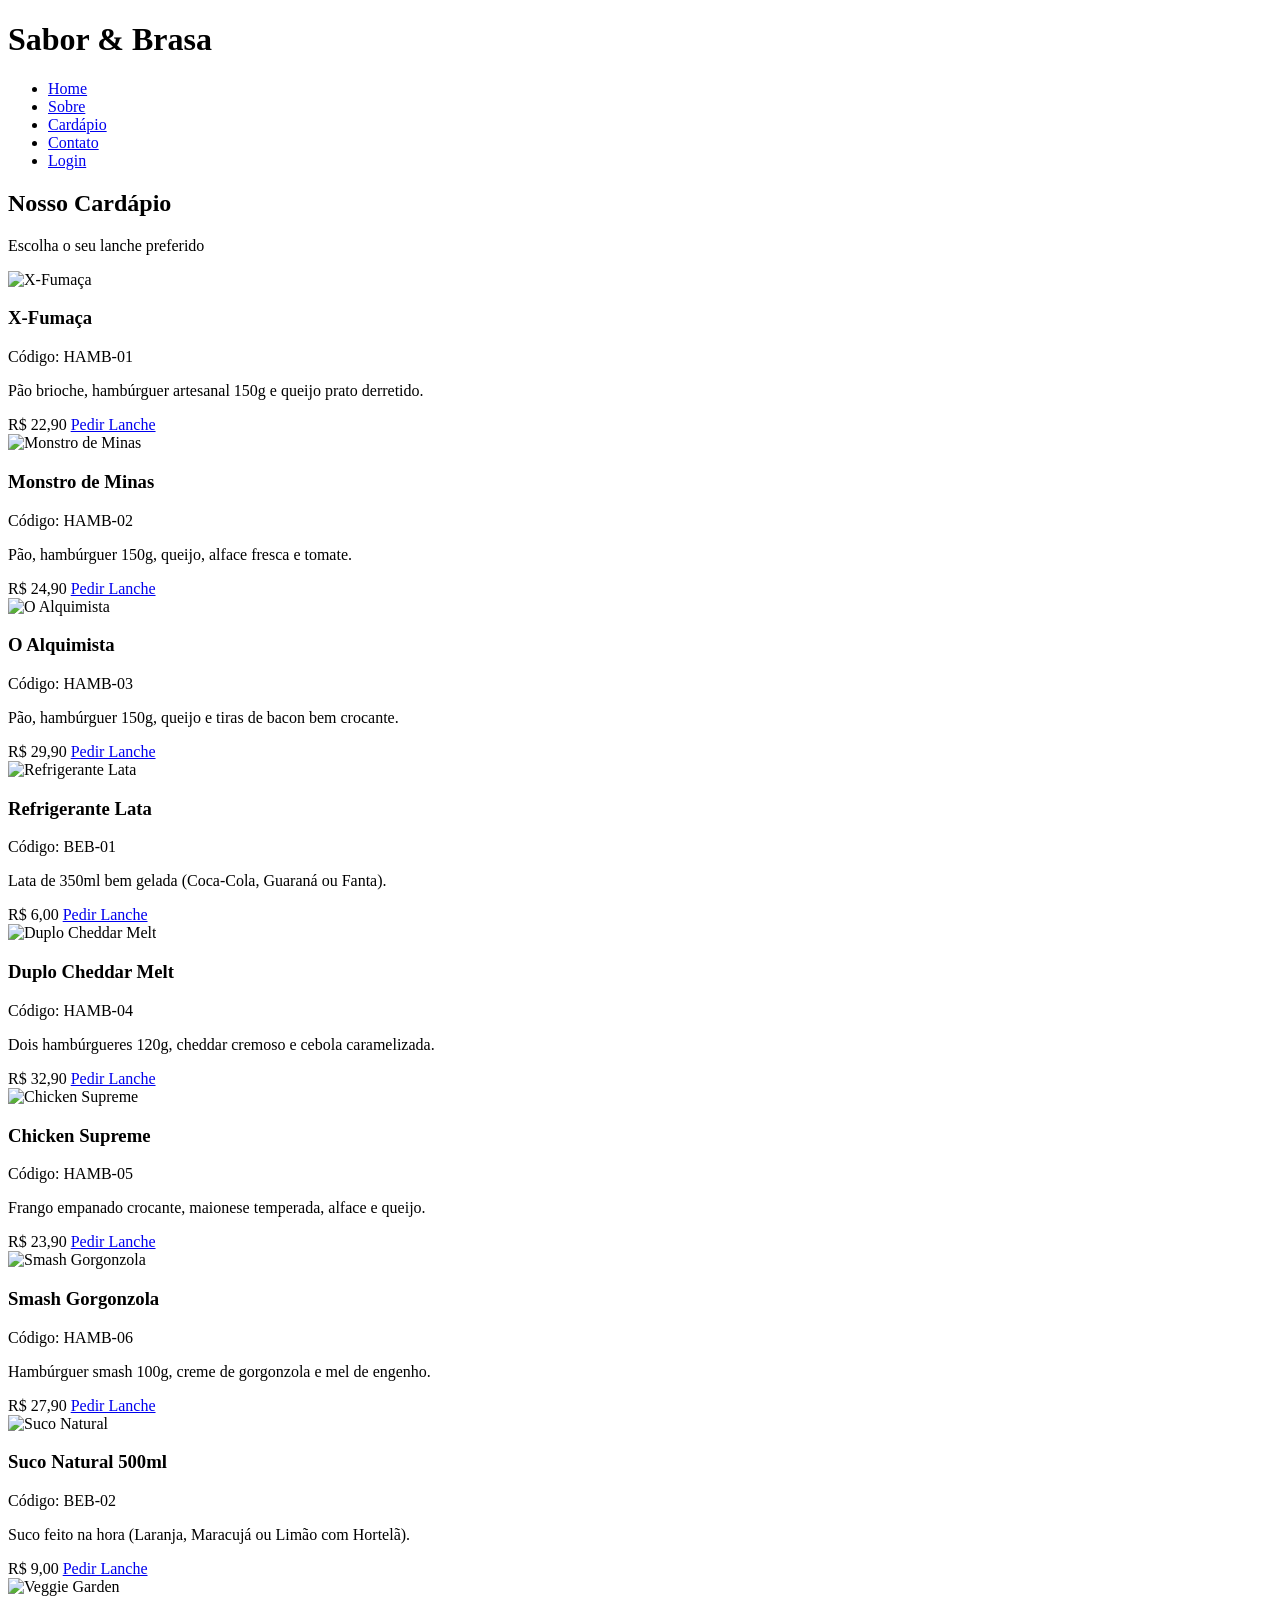
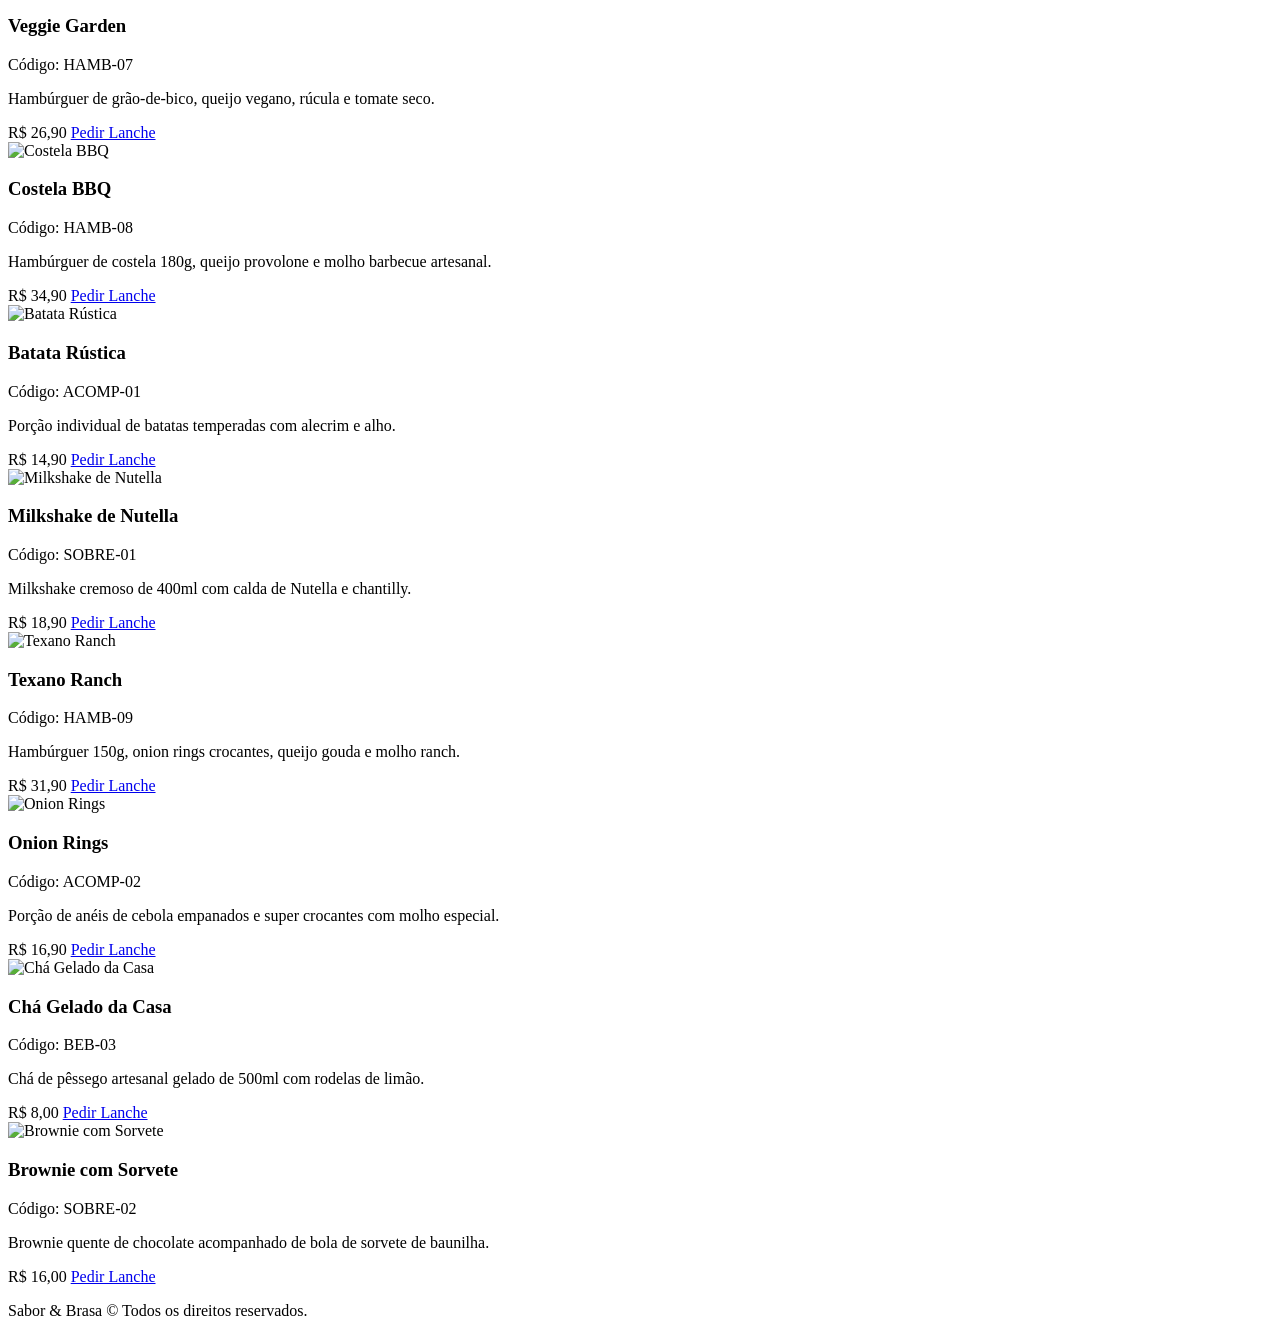
==== cardapio.html @ 0de6b22c ". h" ====
<!DOCTYPE html>
<html lang="en">
<head>
    <meta charset="UTF-8">
    <meta name="viewport" content="width=device-width, initial-scale=1.0">
    <title>Document</title>
    <link rel="stylesheet" href="style2.css">
</head>
<body>
 <!-- CABAÇALHO E MENU -->
 <header class="cabecalho">
    <div class="logo">
        <h1>Sabor & Brasa</h1>
    </div>
    <nav class="navegacao">
        <ul class="menu">
            <li><a href="index.html#home">Home</a></li>
            <li><a href="index.html#sobre">Sobre</a></li>
            <li><a href="cardapio.html">Cardápio</a></li>
            <li><a href="index.html#contato">Contato</a></li>
            <li><a href="index.html#modalLogin" class="btn-login">Login</a></li>
        </ul>
    </nav>
</header>


   <!-- SEÇÃO: CARDÁPIO -->
   <section id="cardapio" class="secao-cardapio">
    <header class="cardapio-header">
        <h2>Nosso Cardápio</h2>
        <p>Escolha o seu lanche preferido</p>
    </header>

    <!-- Primeira grade: Itens 1 ao 4 (Originais) -->
    <div class="cardapio-grid">
        <div class="cartao-produto">
            <img src="https://images.unsplash.com/photo-1568901346375-23c9450c58cd?w=400" alt="X-Fumaça">
            <h3>X-Fumaça</h3>
            <span class="sku">Código: HAMB-01</span>
            <p class="descricao">Pão brioche, hambúrguer artesanal 150g e queijo prato derretido.</p>
            <span class="preco">R$ 22,90</span>
            <a href="#modalPagamento" class="btn-pedido">Pedir Lanche</a>
        </div>

        <div class="cartao-produto">
            <img src="https://images.unsplash.com/photo-1572802419224-296b0aeee0d9?w=400" alt="Monstro de Minas">
            <h3>Monstro de Minas</h3>
            <span class="sku">Código: HAMB-02</span>
            <p class="descricao">Pão, hambúrguer 150g, queijo, alface fresca e tomate.</p>
            <span class="preco">R$ 24,90</span>
            <a href="#modalPagamento" class="btn-pedido">Pedir Lanche</a>
        </div>

        <div class="cartao-produto">
            <img src="https://images.unsplash.com/photo-1553979459-d2229ba7433b?w=400" alt="O Alquimista">
            <h3>O Alquimista</h3>
            <span class="sku">Código: HAMB-03</span>
            <p class="descricao">Pão, hambúrguer 150g, queijo e tiras de bacon bem crocante.</p>
            <span class="preco">R$ 29,90</span>
            <a href="#modalPagamento" class="btn-pedido">Pedir Lanche</a>
        </div>

        <div class="cartao-produto">
            <img src="https://images.unsplash.com/photo-1622483767028-3f66f32aef97?w=400" alt="Refrigerante Lata">
            <h3>Refrigerante Lata</h3>
            <span class="sku">Código: BEB-01</span>
            <p class="descricao">Lata de 350ml bem gelada (Coca-Cola, Guaraná ou Fanta).</p>
            <span class="preco">R$ 6,00</span>
            <a href="#modalPagamento" class="btn-pedido">Pedir Lanche</a>
        </div>
    </div>

    <div class="cardapio-grid">
        <div class="cartao-produto">
            <img src="https://images.unsplash.com/photo-1586190848861-99aa4a171e90?w=400" alt="Duplo Cheddar Melt">
            <h3>Duplo Cheddar Melt</h3>
            <span class="sku">Código: HAMB-04</span>
            <p class="descricao">Dois hambúrgueres 120g, cheddar cremoso e cebola caramelizada.</p>
            <span class="preco">R$ 32,90</span>
            <a href="#modalPagamento" class="btn-pedido">Pedir Lanche</a>
        </div>

        <div class="cartao-produto">
            <img src="https://images.unsplash.com/photo-1625813506062-0aeb1d7a094b?w=400" alt="Chicken Supreme">
            <h3>Chicken Supreme</h3>
            <span class="sku">Código: HAMB-05</span>
            <p class="descricao">Frango empanado crocante, maionese temperada, alface e queijo.</p>
            <span class="preco">R$ 23,90</span>
            <a href="#modalPagamento" class="btn-pedido">Pedir Lanche</a>
        </div>

        <div class="cartao-produto">
            <img src="https://images.unsplash.com/photo-1525059696034-4967a8e1dca2?w=400" alt="Smash Gorgonzola">
            <h3>Smash Gorgonzola</h3>
            <span class="sku">Código: HAMB-06</span>
            <p class="descricao">Hambúrguer smash 100g, creme de gorgonzola e mel de engenho.</p>
            <span class="preco">R$ 27,90</span>
            <a href="#modalPagamento" class="btn-pedido">Pedir Lanche</a>
        </div>

        <div class="cartao-produto">
            <img src="https://images.unsplash.com/photo-1513558161293-cdaf765ed2fd?w=400" alt="Suco Natural">
            <h3>Suco Natural 500ml</h3>
            <span class="sku">Código: BEB-02</span>
            <p class="descricao">Suco feito na hora (Laranja, Maracujá ou Limão com Hortelã).</p>
            <span class="preco">R$ 9,00</span>
            <a href="#modalPagamento" class="btn-pedido">Pedir Lanche</a>
        </div>
    </div>

    <div class="cardapio-grid">
        <div class="cartao-produto">
            <img src="https://images.unsplash.com/photo-1520072959219-c595dc870360?w=400" alt="Veggie Garden">
            <h3>Veggie Garden</h3>
            <span class="sku">Código: HAMB-07</span>
            <p class="descricao">Hambúrguer de grão-de-bico, queijo vegano, rúcula e tomate seco.</p>
            <span class="preco">R$ 26,90</span>
            <a href="#modalPagamento" class="btn-pedido">Pedir Lanche</a>
        </div>

        <div class="cartao-produto">
            <img src="https://images.unsplash.com/photo-1534422298391-e4f8c172dddb?w=400" alt="Costela BBQ">
            <h3>Costela BBQ</h3>
            <span class="sku">Código: HAMB-08</span>
            <p class="descricao">Hambúrguer de costela 180g, queijo provolone e molho barbecue artesanal.</p>
            <span class="preco">R$ 34,90</span>
            <a href="#modalPagamento" class="btn-pedido">Pedir Lanche</a>
        </div>

        <div class="cartao-produto">
            <img src="https://images.unsplash.com/photo-1576107232684-1279f390859f?w=400" alt="Batata Rústica">
            <h3>Batata Rústica</h3>
            <span class="sku">Código: ACOMP-01</span>
            <p class="descricao">Porção individual de batatas temperadas com alecrim e alho.</p>
            <span class="preco">R$ 14,90</span>
            <a href="#modalPagamento" class="btn-pedido">Pedir Lanche</a>
        </div>

        <div class="cartao-produto">
            <img src="https://images.unsplash.com/photo-1572490122747-3968b75cc699?w=400" alt="Milkshake de Nutella">
            <h3>Milkshake de Nutella</h3>
            <span class="sku">Código: SOBRE-01</span>
            <p class="descricao">Milkshake cremoso de 400ml com calda de Nutella e chantilly.</p>
            <span class="preco">R$ 18,90</span>
            <a href="#modalPagamento" class="btn-pedido">Pedir Lanche</a>
        </div>
    </div>

    <div class="cardapio-grid">
        <div class="cartao-produto">
            <img src="https://images.unsplash.com/photo-1594212699903-ec8a3eca50f6?w=400" alt="Texano Ranch">
            <h3>Texano Ranch</h3>
            <span class="sku">Código: HAMB-09</span>
            <p class="descricao">Hambúrguer 150g, onion rings crocantes, queijo gouda e molho ranch.</p>
            <span class="preco">R$ 31,90</span>
            <a href="#modalPagamento" class="btn-pedido">Pedir Lanche</a>
        </div>

        <div class="cartao-produto">
            <img src="https://images.unsplash.com/photo-1549611016-3a70d82b5040?w=400" alt="Onion Rings">
            <h3>Onion Rings</h3>
            <span class="sku">Código: ACOMP-02</span>
            <p class="descricao">Porção de anéis de cebola empanados e super crocantes com molho especial.</p>
            <span class="preco">R$ 16,90</span>
            <a href="#modalPagamento" class="btn-pedido">Pedir Lanche</a>
        </div>

        <div class="cartao-produto">
            <img src="https://images.unsplash.com/photo-1551024709-8f23befc6f87?w=400" alt="Chá Gelado da Casa">
            <h3>Chá Gelado da Casa</h3>
            <span class="sku">Código: BEB-03</span>
            <p class="descricao">Chá de pêssego artesanal gelado de 500ml com rodelas de limão.</p>
            <span class="preco">R$ 8,00</span>
            <a href="#modalPagamento" class="btn-pedido">Pedir Lanche</a>
        </div>

        <div class="cartao-produto">
            <img src="https://images.unsplash.com/photo-1551024601-bec78aea704b?w=400" alt="Brownie com Sorvete">
            <h3>Brownie com Sorvete</h3>
            <span class="sku">Código: SOBRE-02</span>
            <p class="descricao">Brownie quente de chocolate acompanhado de bola de sorvete de baunilha.</p>
            <span class="preco">R$ 16,00</span>
            <a href="#modalPagamento" class="btn-pedido">Pedir Lanche</a>
        </div>
    </div>
</section>

<!-- RODAPÉ -->
<footer class="rodape">
    <p>Sabor & Brasa &copy; Todos os direitos reservados.</p>
</footer>
</body>
</html>
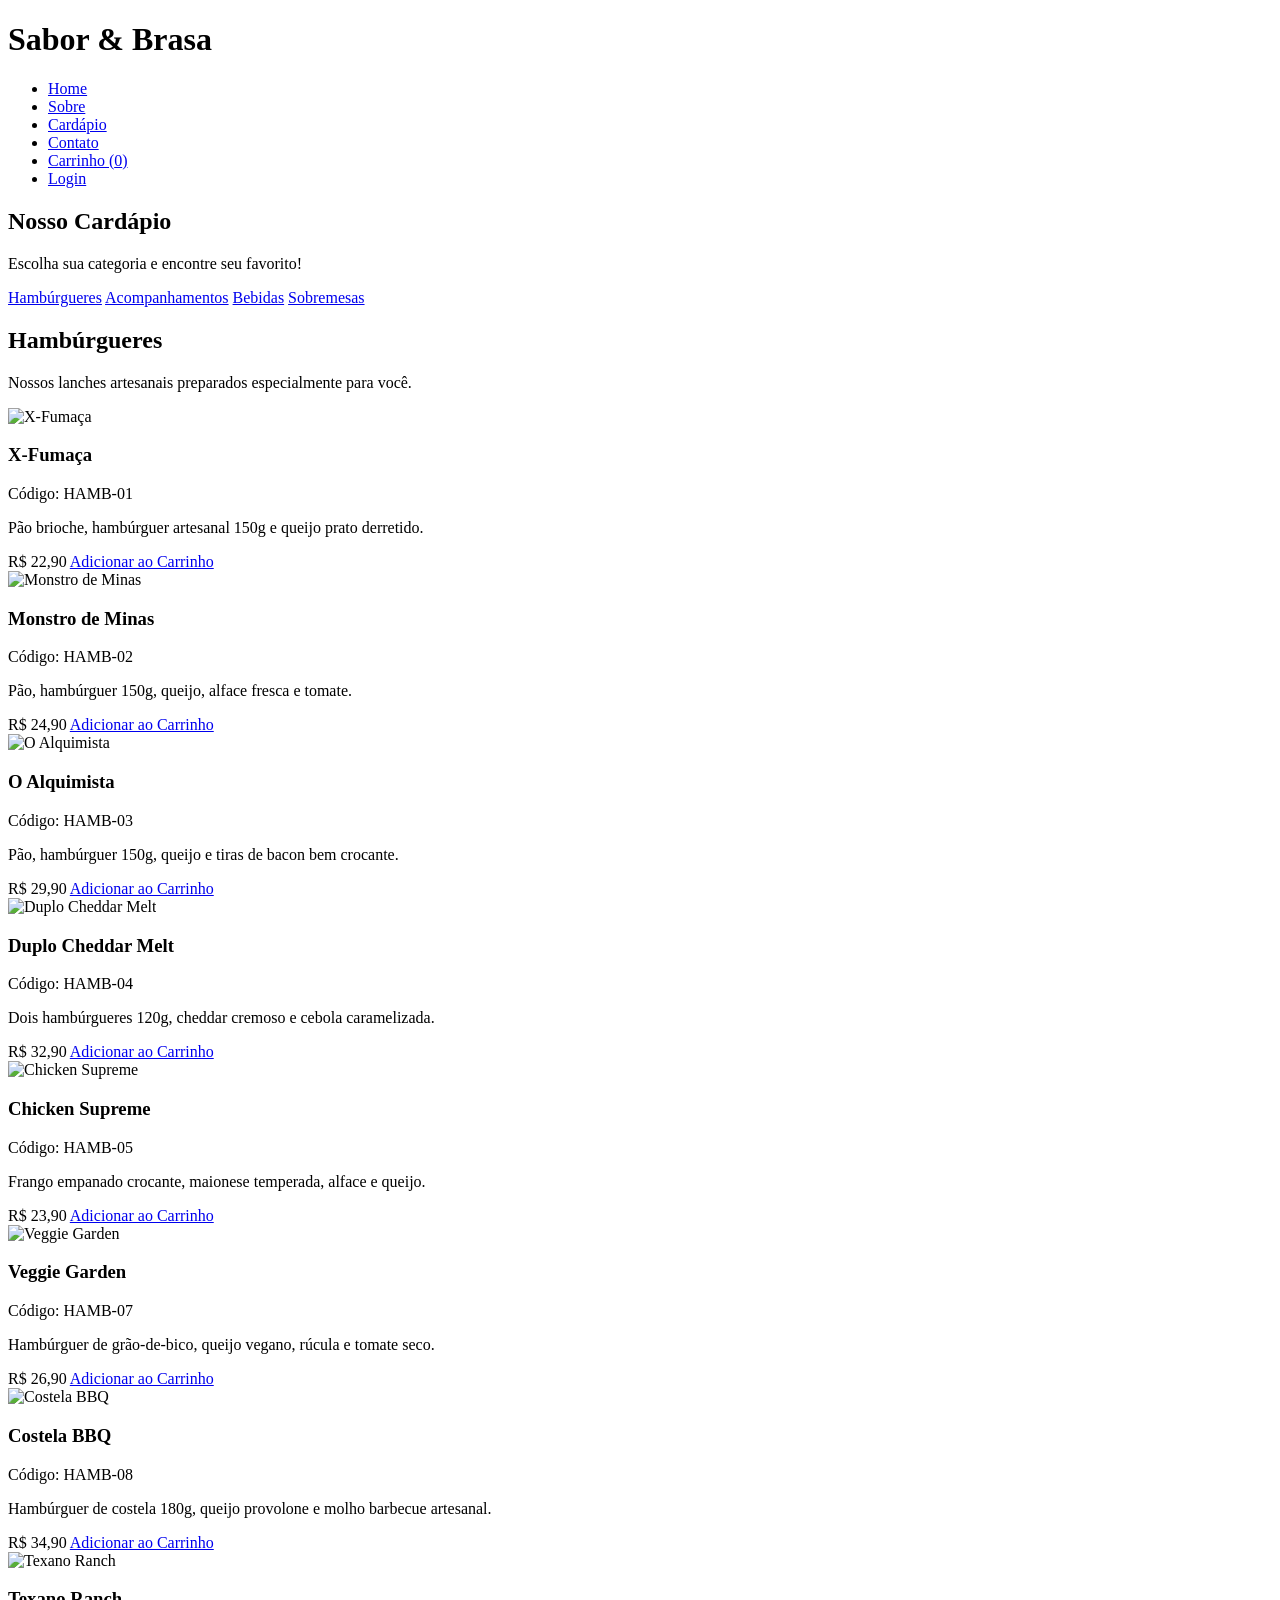
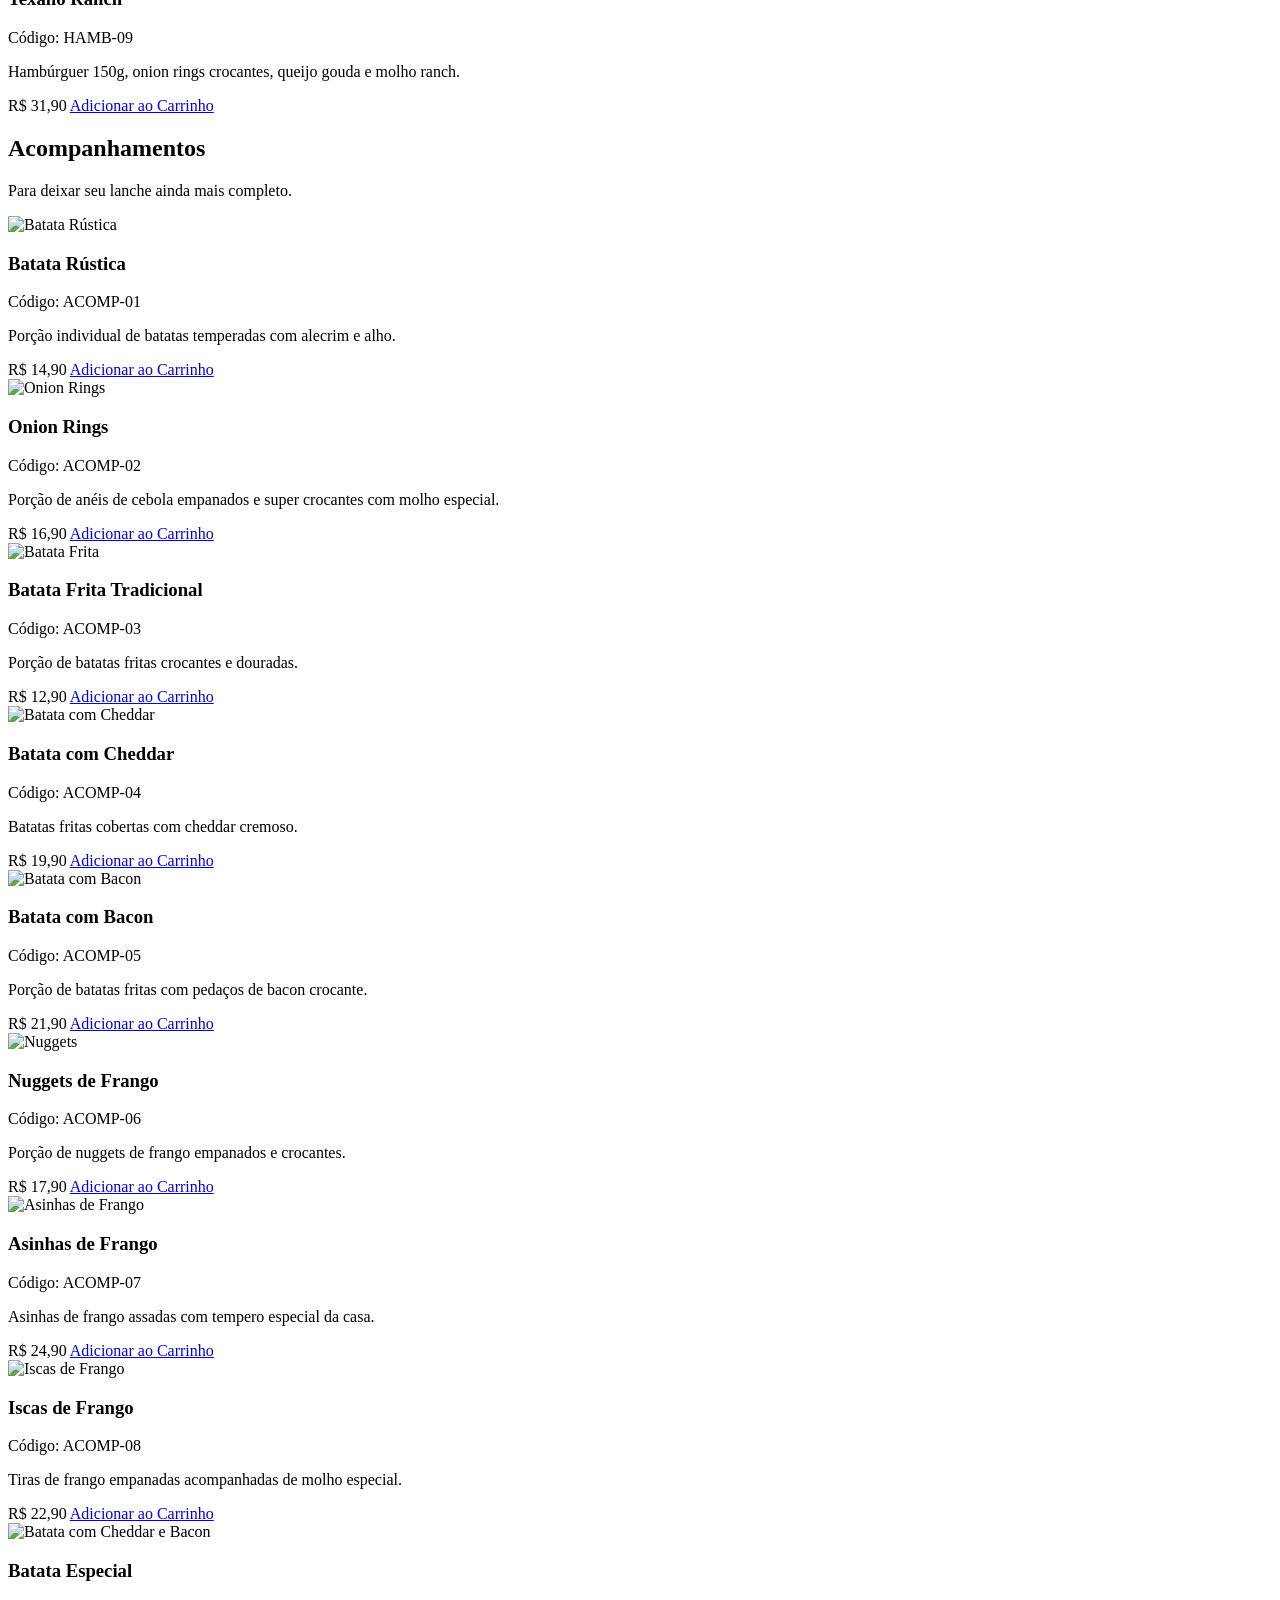
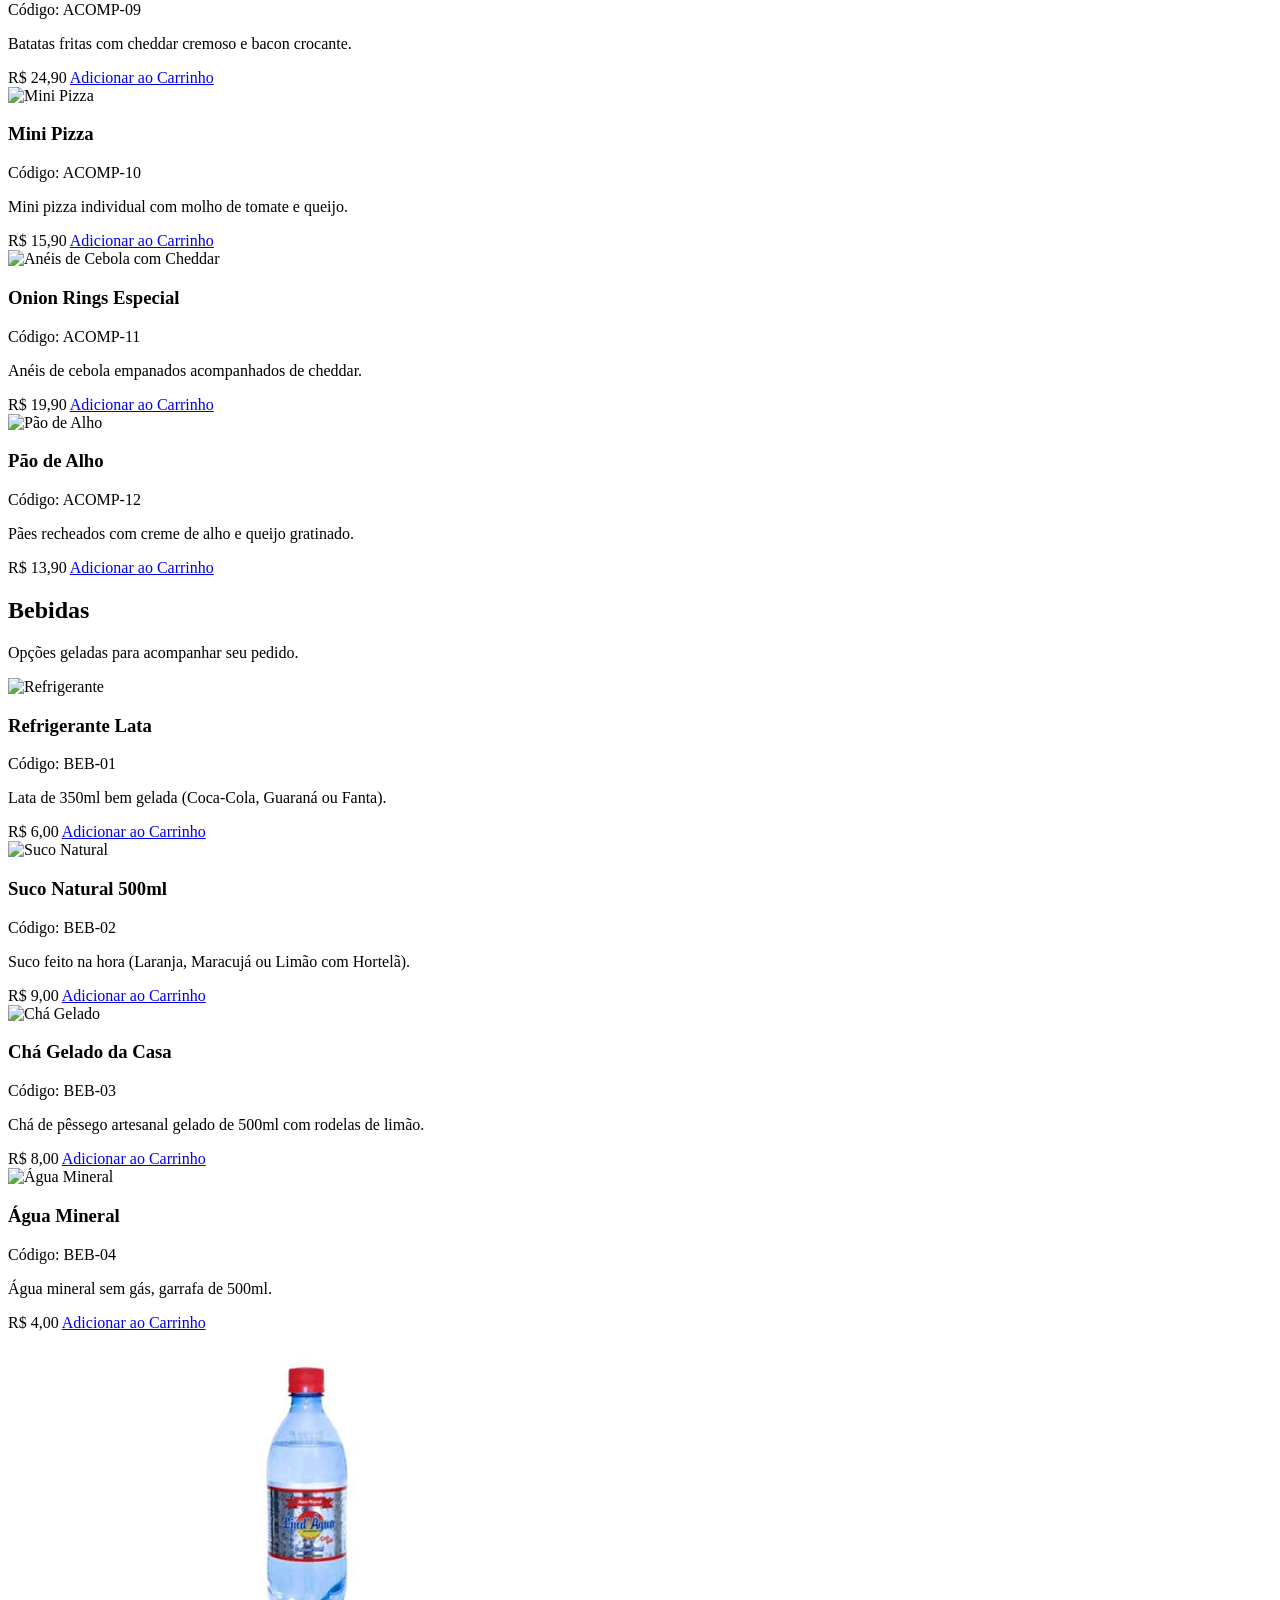
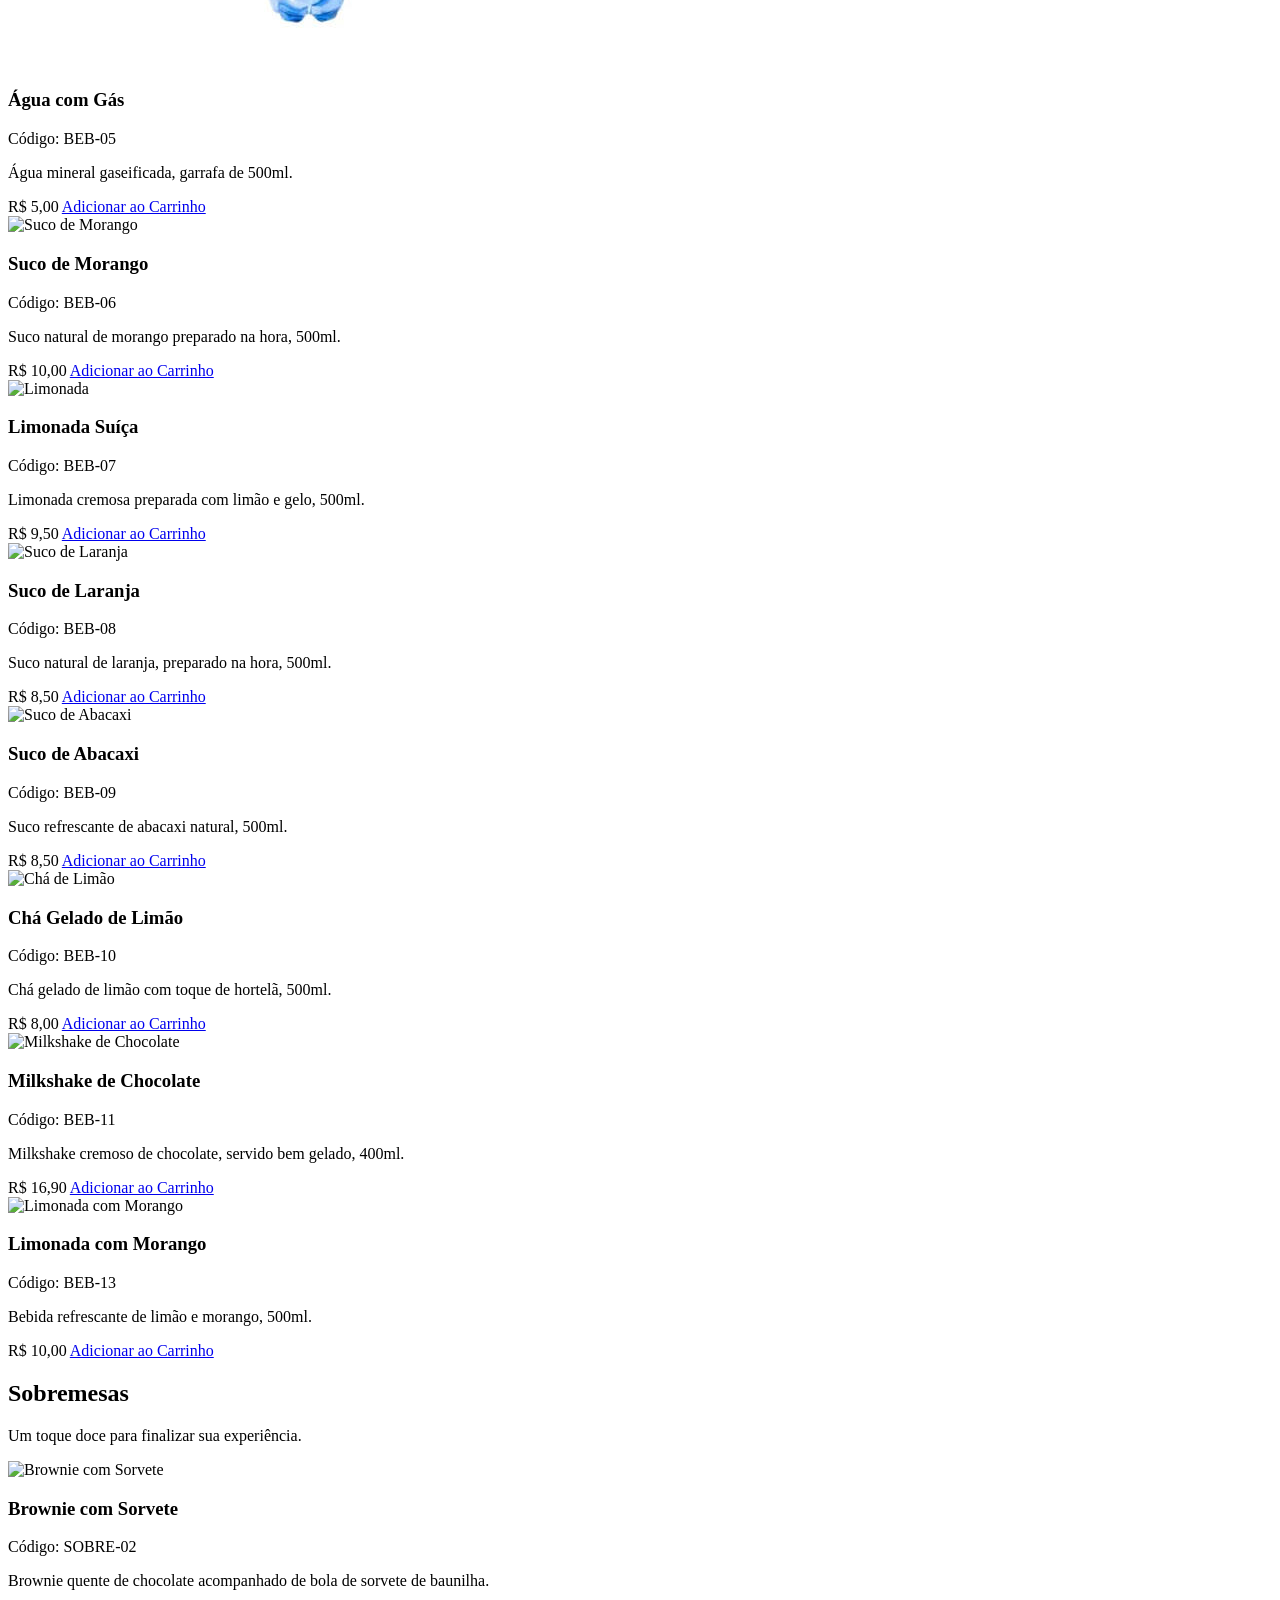
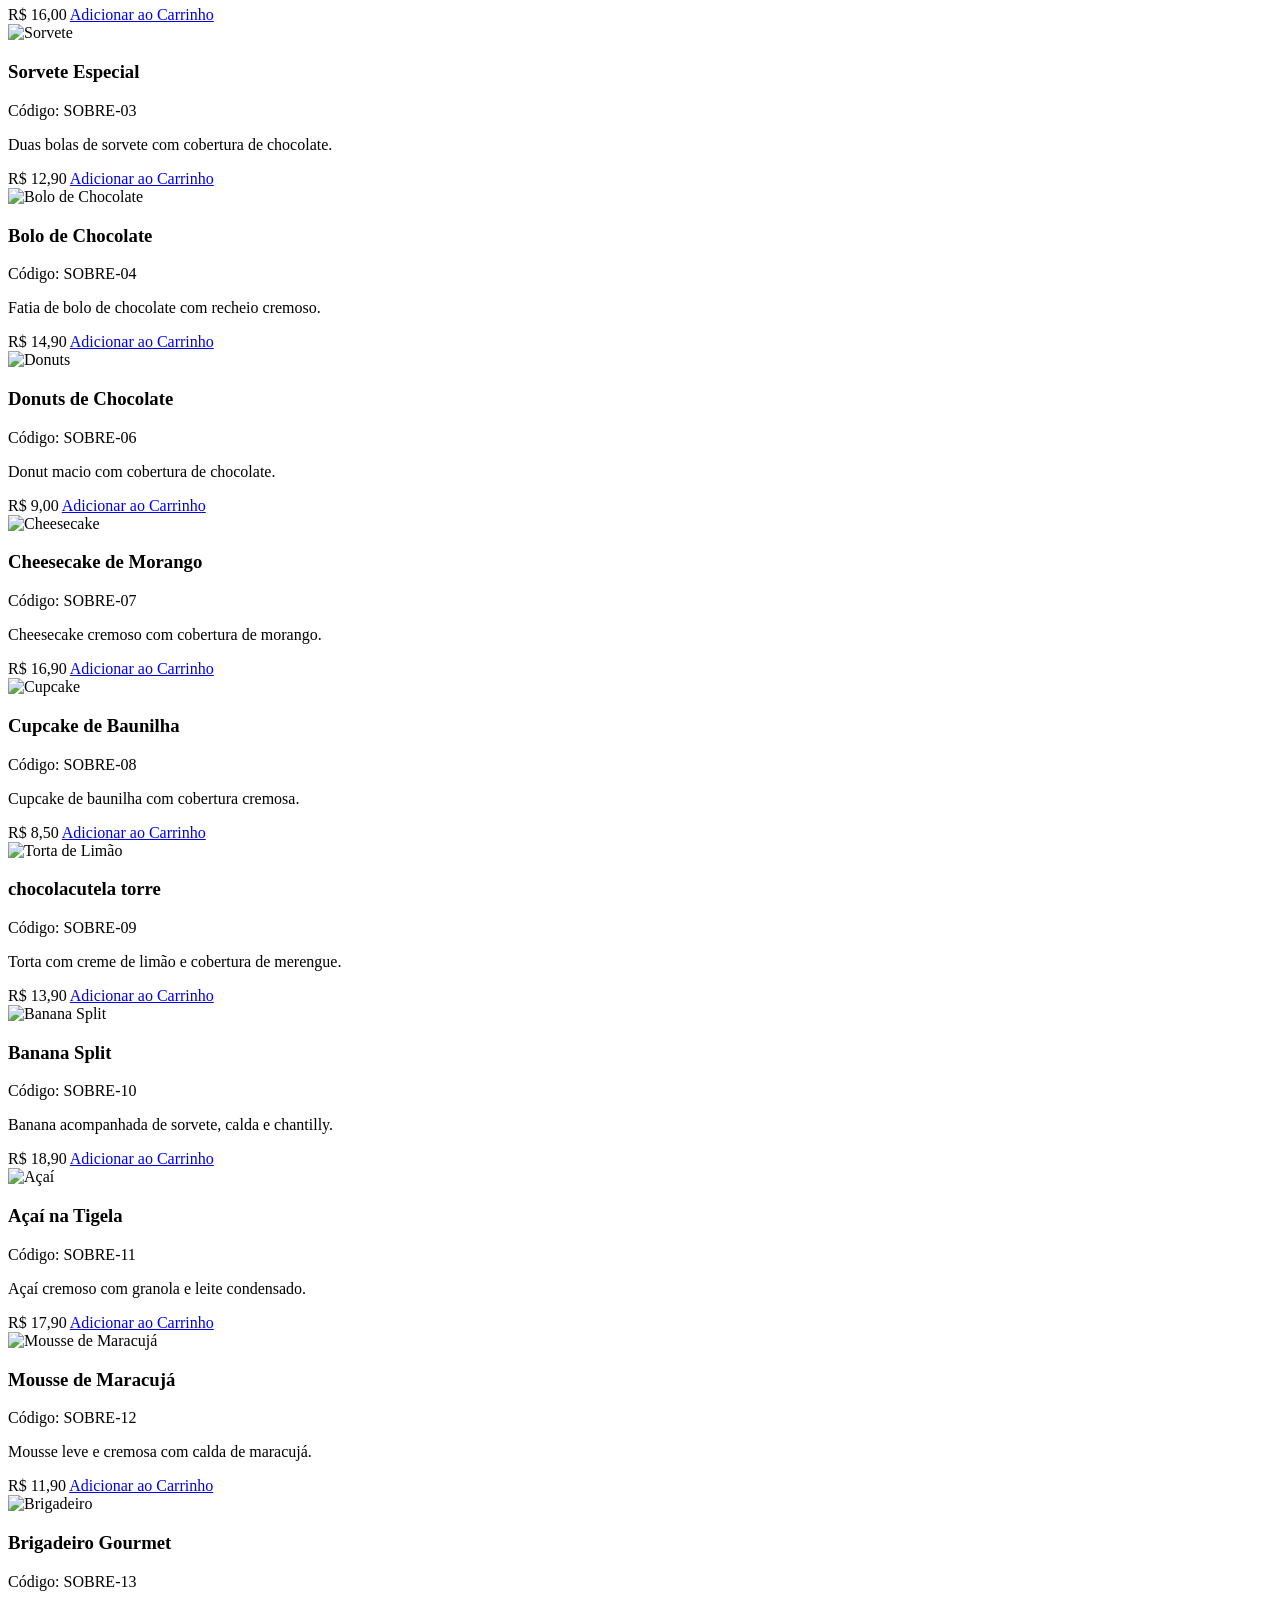
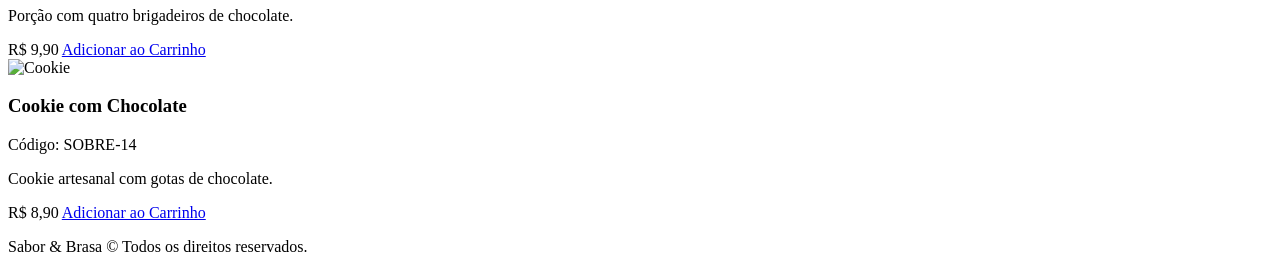
==== commit e7fa9041: ". ." ====
--- a/cardapio.html
+++ b/cardapio.html
@@ -1,193 +1,508 @@
+
 <!DOCTYPE html>
-<html lang="en">
+<html lang="pt-BR">
 <head>
     <meta charset="UTF-8">
     <meta name="viewport" content="width=device-width, initial-scale=1.0">
-    <title>Document</title>
+    <title>Cardápio - Sabor & Brasa</title>
     <link rel="stylesheet" href="style2.css">
 </head>
 <body>
- <!-- CABAÇALHO E MENU -->
- <header class="cabecalho">
+
+<header class="cabecalho">
     <div class="logo">
         <h1>Sabor & Brasa</h1>
     </div>
+
     <nav class="navegacao">
         <ul class="menu">
             <li><a href="index.html#home">Home</a></li>
             <li><a href="index.html#sobre">Sobre</a></li>
             <li><a href="cardapio.html">Cardápio</a></li>
             <li><a href="index.html#contato">Contato</a></li>
+            <li>
+                <a href="carrinho.html">
+                    Carrinho (<span id="contadorCarrinho">0</span>)
+                </a>
+            </li>
             <li><a href="index.html#modalLogin" class="btn-login">Login</a></li>
         </ul>
     </nav>
 </header>
 
-
-   <!-- SEÇÃO: CARDÁPIO -->
-   <section id="cardapio" class="secao-cardapio">
+<main>
+
+<section class="secao-cardapio">
+
     <header class="cardapio-header">
         <h2>Nosso Cardápio</h2>
-        <p>Escolha o seu lanche preferido</p>
+        <p>Escolha sua categoria e encontre seu favorito!</p>
     </header>
 
-    <!-- Primeira grade: Itens 1 ao 4 (Originais) -->
-    <div class="cardapio-grid">
-        <div class="cartao-produto">
-            <img src="https://images.unsplash.com/photo-1568901346375-23c9450c58cd?w=400" alt="X-Fumaça">
-            <h3>X-Fumaça</h3>
-            <span class="sku">Código: HAMB-01</span>
-            <p class="descricao">Pão brioche, hambúrguer artesanal 150g e queijo prato derretido.</p>
-            <span class="preco">R$ 22,90</span>
-            <a href="#modalPagamento" class="btn-pedido">Pedir Lanche</a>
+    <!-- CATEGORIAS -->
+    <nav class="categorias">
+        <a href="#hamburgueres">Hambúrgueres</a>
+        <a href="#acompanhamentos">Acompanhamentos</a>
+        <a href="#bebidas">Bebidas</a>
+        <a href="#sobremesas">Sobremesas</a>
+    </nav>
+
+    <!-- HAMBÚRGUERES -->
+    <section class="categoria-produtos" id="hamburgueres">
+
+        <header class="titulo-categoria">
+            <h2>Hambúrgueres</h2>
+            <p>Nossos lanches artesanais preparados especialmente para você.</p>
+        </header>
+
+        <div class="cardapio-grid">
+
+            <div class="cartao-produto">
+                <img src="https://images.unsplash.com/photo-1568901346375-23c9450c58cd?w=400" alt="X-Fumaça">
+                <h3>X-Fumaça</h3>
+                <span class="sku">Código: HAMB-01</span>
+                <p class="descricao">Pão brioche, hambúrguer artesanal 150g e queijo prato derretido.</p>
+                <span class="preco">R$ 22,90</span>
+                <a href="#" class="btn-pedido">Adicionar ao Carrinho</a>
+            </div>
+
+            <div class="cartao-produto">
+                <img src="https://images.unsplash.com/photo-1572802419224-296b0aeee0d9?w=400" alt="Monstro de Minas">
+                <h3>Monstro de Minas</h3>
+                <span class="sku">Código: HAMB-02</span>
+                <p class="descricao">Pão, hambúrguer 150g, queijo, alface fresca e tomate.</p>
+                <span class="preco">R$ 24,90</span>
+                <a href="#" class="btn-pedido">Adicionar ao Carrinho</a>
+            </div>
+
+            <div class="cartao-produto">
+                <img src="https://images.unsplash.com/photo-1553979459-d2229ba7433b?w=400" alt="O Alquimista">
+                <h3>O Alquimista</h3>
+                <span class="sku">Código: HAMB-03</span>
+                <p class="descricao">Pão, hambúrguer 150g, queijo e tiras de bacon bem crocante.</p>
+                <span class="preco">R$ 29,90</span>
+                <a href="#" class="btn-pedido">Adicionar ao Carrinho</a>
+            </div>
+
+            <div class="cartao-produto">
+                <img src="https://images.unsplash.com/photo-1586190848861-99aa4a171e90?w=400" alt="Duplo Cheddar Melt">
+                <h3>Duplo Cheddar Melt</h3>
+                <span class="sku">Código: HAMB-04</span>
+                <p class="descricao">Dois hambúrgueres 120g, cheddar cremoso e cebola caramelizada.</p>
+                <span class="preco">R$ 32,90</span>
+                <a href="#" class="btn-pedido">Adicionar ao Carrinho</a>
+            </div>
+
+            <div class="cartao-produto">
+                <img src="https://images.unsplash.com/photo-1625813506062-0aeb1d7a094b?w=400" alt="Chicken Supreme">
+                <h3>Chicken Supreme</h3>
+                <span class="sku">Código: HAMB-05</span>
+                <p class="descricao">Frango empanado crocante, maionese temperada, alface e queijo.</p>
+                <span class="preco">R$ 23,90</span>
+                <a href="#" class="btn-pedido">Adicionar ao Carrinho</a>
+            </div>
+
+            <div class="cartao-produto">
+                <img src="https://images.unsplash.com/photo-1520072959219-c595dc870360?w=400" alt="Veggie Garden">
+                <h3>Veggie Garden</h3>
+                <span class="sku">Código: HAMB-07</span>
+                <p class="descricao">Hambúrguer de grão-de-bico, queijo vegano, rúcula e tomate seco.</p>
+                <span class="preco">R$ 26,90</span>
+                <a href="#" class="btn-pedido">Adicionar ao Carrinho</a>
+            </div>
+
+            <div class="cartao-produto">
+                <img src="https://images.unsplash.com/photo-1534422298391-e4f8c172dddb?w=400" alt="Costela BBQ">
+                <h3>Costela BBQ</h3>
+                <span class="sku">Código: HAMB-08</span>
+                <p class="descricao">Hambúrguer de costela 180g, queijo provolone e molho barbecue artesanal.</p>
+                <span class="preco">R$ 34,90</span>
+                <a href="#" class="btn-pedido">Adicionar ao Carrinho</a>
+            </div>
+
+            <div class="cartao-produto">
+                <img src="https://images.unsplash.com/photo-1568901346375-23c9450c58cd?w=400" alt="Texano Ranch">
+                <h3>Texano Ranch</h3>
+                <span class="sku">Código: HAMB-09</span>
+                <p class="descricao">Hambúrguer 150g, onion rings crocantes, queijo gouda e molho ranch.</p>
+                <span class="preco">R$ 31,90</span>
+                <a href="#" class="btn-pedido">Adicionar ao Carrinho</a>
+            </div>
+
         </div>
-
-        <div class="cartao-produto">
-            <img src="https://images.unsplash.com/photo-1572802419224-296b0aeee0d9?w=400" alt="Monstro de Minas">
-            <h3>Monstro de Minas</h3>
-            <span class="sku">Código: HAMB-02</span>
-            <p class="descricao">Pão, hambúrguer 150g, queijo, alface fresca e tomate.</p>
-            <span class="preco">R$ 24,90</span>
-            <a href="#modalPagamento" class="btn-pedido">Pedir Lanche</a>
+    </section>
+
+    <!-- ACOMPANHAMENTOS -->
+    <section class="categoria-produtos" id="acompanhamentos">
+
+        <header class="titulo-categoria">
+            <h2>Acompanhamentos</h2>
+            <p>Para deixar seu lanche ainda mais completo.</p>
+        </header>
+
+        <div class="cardapio-grid">
+
+            <div class="cartao-produto">
+                <img src="https://images.unsplash.com/photo-1576107232684-1279f390859f?w=400" alt="Batata Rústica">
+                <h3>Batata Rústica</h3>
+                <span class="sku">Código: ACOMP-01</span>
+                <p class="descricao">Porção individual de batatas temperadas com alecrim e alho.</p>
+                <span class="preco">R$ 14,90</span>
+                <a href="#" class="btn-pedido">Adicionar ao Carrinho</a>
+            </div>
+
+            <div class="cartao-produto">
+                <img src="https://images.unsplash.com/photo-1549611016-3a70d82b5040?w=400" alt="Onion Rings">
+                <h3>Onion Rings</h3>
+                <span class="sku">Código: ACOMP-02</span>
+                <p class="descricao">Porção de anéis de cebola empanados e super crocantes com molho especial.</p>
+                <span class="preco">R$ 16,90</span>
+                <a href="#" class="btn-pedido">Adicionar ao Carrinho</a>
+            </div>
+
+            <div class="cartao-produto">
+                <img src="https://images.unsplash.com/photo-1573080496219-bb080dd4f877?w=400" alt="Batata Frita">
+                <h3>Batata Frita Tradicional</h3>
+                <span class="sku">Código: ACOMP-03</span>
+                <p class="descricao">Porção de batatas fritas crocantes e douradas.</p>
+                <span class="preco">R$ 12,90</span>
+                <a href="#" class="btn-pedido">Adicionar ao Carrinho</a>
+            </div>
+
+            <div class="cartao-produto">
+                <img src="https://images.unsplash.com/photo-1630384060421-cb20d0e0649d?w=400" alt="Batata com Cheddar">
+                <h3>Batata com Cheddar</h3>
+                <span class="sku">Código: ACOMP-04</span>
+                <p class="descricao">Batatas fritas cobertas com cheddar cremoso.</p>
+                <span class="preco">R$ 19,90</span>
+                <a href="#" class="btn-pedido">Adicionar ao Carrinho</a>
+            </div>
+
+            <div class="cartao-produto">
+                <img src="https://images.unsplash.com/photo-1518013431117-eb1465fa5752?w=400" alt="Batata com Bacon">
+                <h3>Batata com Bacon</h3>
+                <span class="sku">Código: ACOMP-05</span>
+                <p class="descricao">Porção de batatas fritas com pedaços de bacon crocante.</p>
+                <span class="preco">R$ 21,90</span>
+                <a href="#" class="btn-pedido">Adicionar ao Carrinho</a>
+            </div>
+
+            <div class="cartao-produto">
+                <img src="https://images.unsplash.com/photo-1639024471283-03518883512d?w=400" alt="Nuggets">
+                <h3>Nuggets de Frango</h3>
+                <span class="sku">Código: ACOMP-06</span>
+                <p class="descricao">Porção de nuggets de frango empanados e crocantes.</p>
+                <span class="preco">R$ 17,90</span>
+                <a href="#" class="btn-pedido">Adicionar ao Carrinho</a>
+            </div>
+
+            <div class="cartao-produto">
+                <img src="https://images.unsplash.com/photo-1527477396000-e27163b481c2?w=400" alt="Asinhas de Frango">
+                <h3>Asinhas de Frango</h3>
+                <span class="sku">Código: ACOMP-07</span>
+                <p class="descricao">Asinhas de frango assadas com tempero especial da casa.</p>
+                <span class="preco">R$ 24,90</span>
+                <a href="#" class="btn-pedido">Adicionar ao Carrinho</a>
+            </div>
+
+            <div class="cartao-produto">
+                <img src="https://images.unsplash.com/photo-1562967914-608f82629710?w=400" alt="Iscas de Frango">
+                <h3>Iscas de Frango</h3>
+                <span class="sku">Código: ACOMP-08</span>
+                <p class="descricao">Tiras de frango empanadas acompanhadas de molho especial.</p>
+                <span class="preco">R$ 22,90</span>
+                <a href="#" class="btn-pedido">Adicionar ao Carrinho</a>
+            </div>
+
+            <div class="cartao-produto">
+                <img src="https://images.unsplash.com/photo-1573080496219-bb080dd4f877?w=400" alt="Batata com Cheddar e Bacon">
+                <h3>Batata Especial</h3>
+                <span class="sku">Código: ACOMP-09</span>
+                <p class="descricao">Batatas fritas com cheddar cremoso e bacon crocante.</p>
+                <span class="preco">R$ 24,90</span>
+                <a href="#" class="btn-pedido">Adicionar ao Carrinho</a>
+            </div>
+
+            <div class="cartao-produto">
+                <img src="https://images.unsplash.com/photo-1565299624946-b28f40a0ae38?w=400" alt="Mini Pizza">
+                <h3>Mini Pizza</h3>
+                <span class="sku">Código: ACOMP-10</span>
+                <p class="descricao">Mini pizza individual com molho de tomate e queijo.</p>
+                <span class="preco">R$ 15,90</span>
+                <a href="#" class="btn-pedido">Adicionar ao Carrinho</a>
+            </div>
+
+            <div class="cartao-produto">
+                <img src="https://images.unsplash.com/photo-1576107232684-1279f390859f?w=400" alt="Anéis de Cebola com Cheddar">
+                <h3>Onion Rings Especial</h3>
+                <span class="sku">Código: ACOMP-11</span>
+                <p class="descricao">Anéis de cebola empanados acompanhados de cheddar.</p>
+                <span class="preco">R$ 19,90</span>
+                <a href="#" class="btn-pedido">Adicionar ao Carrinho</a>
+            </div>
+
+            <div class="cartao-produto">
+                <img src="https://images.unsplash.com/photo-1513104890138-7c749659a591?w=400" alt="Pão de Alho">
+                <h3>Pão de Alho</h3>
+                <span class="sku">Código: ACOMP-12</span>
+                <p class="descricao">Pães recheados com creme de alho e queijo gratinado.</p>
+                <span class="preco">R$ 13,90</span>
+                <a href="#" class="btn-pedido">Adicionar ao Carrinho</a>
+            </div>
+
         </div>
-
-        <div class="cartao-produto">
-            <img src="https://images.unsplash.com/photo-1553979459-d2229ba7433b?w=400" alt="O Alquimista">
-            <h3>O Alquimista</h3>
-            <span class="sku">Código: HAMB-03</span>
-            <p class="descricao">Pão, hambúrguer 150g, queijo e tiras de bacon bem crocante.</p>
-            <span class="preco">R$ 29,90</span>
-            <a href="#modalPagamento" class="btn-pedido">Pedir Lanche</a>
+    </section>
+
+    <!-- BEBIDAS -->
+    <section class="categoria-produtos" id="bebidas">
+
+        <header class="titulo-categoria">
+            <h2>Bebidas</h2>
+            <p>Opções geladas para acompanhar seu pedido.</p>
+        </header>
+
+        <div class="cardapio-grid">
+
+            <div class="cartao-produto">
+                <img src="https://images.unsplash.com/photo-1622483767028-3f66f32aef97?w=400" alt="Refrigerante">
+                <h3>Refrigerante Lata</h3>
+                <span class="sku">Código: BEB-01</span>
+                <p class="descricao">Lata de 350ml bem gelada (Coca-Cola, Guaraná ou Fanta).</p>
+                <span class="preco">R$ 6,00</span>
+                <a href="#" class="btn-pedido">Adicionar ao Carrinho</a>
+            </div>
+
+            <div class="cartao-produto">
+                <img src="https://images.unsplash.com/photo-1513558161293-cdaf765ed2fd?w=400" alt="Suco Natural">
+                <h3>Suco Natural 500ml</h3>
+                <span class="sku">Código: BEB-02</span>
+                <p class="descricao">Suco feito na hora (Laranja, Maracujá ou Limão com Hortelã).</p>
+                <span class="preco">R$ 9,00</span>
+                <a href="#" class="btn-pedido">Adicionar ao Carrinho</a>
+            </div>
+
+            <div class="cartao-produto">
+                <img src="https://images.unsplash.com/photo-1551024709-8f23befc6f87?w=400" alt="Chá Gelado">
+                <h3>Chá Gelado da Casa</h3>
+                <span class="sku">Código: BEB-03</span>
+                <p class="descricao">Chá de pêssego artesanal gelado de 500ml com rodelas de limão.</p>
+                <span class="preco">R$ 8,00</span>
+                <a href="#" class="btn-pedido">Adicionar ao Carrinho</a>
+            </div>
+
+            <div class="cartao-produto">
+                <img src="https://images.unsplash.com/photo-1534353473418-4cfa6c56fd38?w=400" alt="Água Mineral">
+                <h3>Água Mineral</h3>
+                <span class="sku">Código: BEB-04</span>
+                <p class="descricao">Água mineral sem gás, garrafa de 500ml.</p>
+                <span class="preco">R$ 4,00</span>
+                <a href="#" class="btn-pedido">Adicionar ao Carrinho</a>
+            </div>
+
+            <div class="cartao-produto">
+                <img src="images.jpg" alt="Água com Gás">
+                <h3>Água com Gás</h3>
+                <span class="sku">Código: BEB-05</span>
+                <p class="descricao">Água mineral gaseificada, garrafa de 500ml.</p>
+                <span class="preco">R$ 5,00</span>
+                <a href="#" class="btn-pedido">Adicionar ao Carrinho</a>
+            </div>
+
+            <div class="cartao-produto">
+                <img src="https://images.unsplash.com/photo-1513558161293-cdaf765ed2fd?w=400" alt="Suco de Morango">
+                <h3>Suco de Morango</h3>
+                <span class="sku">Código: BEB-06</span>
+                <p class="descricao">Suco natural de morango preparado na hora, 500ml.</p>
+                <span class="preco">R$ 10,00</span>
+                <a href="#" class="btn-pedido">Adicionar ao Carrinho</a>
+            </div>
+
+            <div class="cartao-produto">
+                <img src="https://images.unsplash.com/photo-1546173159-315724a31696?w=400" alt="Limonada">
+                <h3>Limonada Suíça</h3>
+                <span class="sku">Código: BEB-07</span>
+                <p class="descricao">Limonada cremosa preparada com limão e gelo, 500ml.</p>
+                <span class="preco">R$ 9,50</span>
+                <a href="#" class="btn-pedido">Adicionar ao Carrinho</a>
+            </div>
+
+            <div class="cartao-produto">
+                <img src="https://images.unsplash.com/photo-1600271886742-f049cd451bba?w=400" alt="Suco de Laranja">
+                <h3>Suco de Laranja</h3>
+                <span class="sku">Código: BEB-08</span>
+                <p class="descricao">Suco natural de laranja, preparado na hora, 500ml.</p>
+                <span class="preco">R$ 8,50</span>
+                <a href="#" class="btn-pedido">Adicionar ao Carrinho</a>
+            </div>
+
+            <div class="cartao-produto">
+                <img src="https://images.unsplash.com/photo-1513558161293-cdaf765ed2fd?w=400" alt="Suco de Abacaxi">
+                <h3>Suco de Abacaxi</h3>
+                <span class="sku">Código: BEB-09</span>
+                <p class="descricao">Suco refrescante de abacaxi natural, 500ml.</p>
+                <span class="preco">R$ 8,50</span>
+                <a href="#" class="btn-pedido">Adicionar ao Carrinho</a>
+            </div>
+
+            <div class="cartao-produto">
+                <img src="https://images.unsplash.com/photo-1551024709-8f23befc6f87?w=400" alt="Chá de Limão">
+                <h3>Chá Gelado de Limão</h3>
+                <span class="sku">Código: BEB-10</span>
+                <p class="descricao">Chá gelado de limão com toque de hortelã, 500ml.</p>
+                <span class="preco">R$ 8,00</span>
+                <a href="#" class="btn-pedido">Adicionar ao Carrinho</a>
+            </div>
+
+            <div class="cartao-produto">
+                <img src="https://images.unsplash.com/photo-1572490122747-3968b75cc699?w=400" alt="Milkshake de Chocolate">
+                <h3>Milkshake de Chocolate</h3>
+                <span class="sku">Código: BEB-11</span>
+                <p class="descricao">Milkshake cremoso de chocolate, servido bem gelado, 400ml.</p>
+                <span class="preco">R$ 16,90</span>
+                <a href="#" class="btn-pedido">Adicionar ao Carrinho</a>
+            </div>
+
+            <div class="cartao-produto">
+                <img src="https://images.unsplash.com/photo-1544145945-f90425340c7e?w=400" alt="Limonada com Morango">
+                <h3>Limonada com Morango</h3>
+                <span class="sku">Código: BEB-13</span>
+                <p class="descricao">Bebida refrescante de limão e morango, 500ml.</p>
+                <span class="preco">R$ 10,00</span>
+                <a href="#" class="btn-pedido">Adicionar ao Carrinho</a>
+            </div>
+
         </div>
-
-        <div class="cartao-produto">
-            <img src="https://images.unsplash.com/photo-1622483767028-3f66f32aef97?w=400" alt="Refrigerante Lata">
-            <h3>Refrigerante Lata</h3>
-            <span class="sku">Código: BEB-01</span>
-            <p class="descricao">Lata de 350ml bem gelada (Coca-Cola, Guaraná ou Fanta).</p>
-            <span class="preco">R$ 6,00</span>
-            <a href="#modalPagamento" class="btn-pedido">Pedir Lanche</a>
+    </section>
+
+    <!-- SOBREMESAS -->
+    <section class="categoria-produtos" id="sobremesas">
+
+        <header class="titulo-categoria">
+            <h2>Sobremesas</h2>
+            <p>Um toque doce para finalizar sua experiência.</p>
+        </header>
+
+        <div class="cardapio-grid">
+
+            <div class="cartao-produto">
+                <img src="https://images.unsplash.com/photo-1551024601-bec78aea704b?w=400" alt="Brownie com Sorvete">
+                <h3>Brownie com Sorvete</h3>
+                <span class="sku">Código: SOBRE-02</span>
+                <p class="descricao">Brownie quente de chocolate acompanhado de bola de sorvete de baunilha.</p>
+                <span class="preco">R$ 16,00</span>
+                <a href="#" class="btn-pedido">Adicionar ao Carrinho</a>
+            </div>
+
+            <div class="cartao-produto">
+                <img src="https://images.unsplash.com/photo-1563805042-7684c019e1cb?w=400" alt="Sorvete">
+                <h3>Sorvete Especial</h3>
+                <span class="sku">Código: SOBRE-03</span>
+                <p class="descricao">Duas bolas de sorvete com cobertura de chocolate.</p>
+                <span class="preco">R$ 12,90</span>
+                <a href="#" class="btn-pedido">Adicionar ao Carrinho</a>
+            </div>
+
+            <div class="cartao-produto">
+                <img src="https://images.unsplash.com/photo-1578985545062-69928b1d9587?w=400" alt="Bolo de Chocolate">
+                <h3>Bolo de Chocolate</h3>
+                <span class="sku">Código: SOBRE-04</span>
+                <p class="descricao">Fatia de bolo de chocolate com recheio cremoso.</p>
+                <span class="preco">R$ 14,90</span>
+                <a href="#" class="btn-pedido">Adicionar ao Carrinho</a>
+            </div>
+
+            <div class="cartao-produto">
+                <img src="https://images.unsplash.com/photo-1551024506-0bccd828d307?w=400" alt="Donuts">
+                <h3>Donuts de Chocolate</h3>
+                <span class="sku">Código: SOBRE-06</span>
+                <p class="descricao">Donut macio com cobertura de chocolate.</p>
+                <span class="preco">R$ 9,00</span>
+                <a href="#" class="btn-pedido">Adicionar ao Carrinho</a>
+            </div>
+
+            <div class="cartao-produto">
+                <img src="https://images.unsplash.com/photo-1565958011703-44f9829ba187?w=400" alt="Cheesecake">
+                <h3>Cheesecake de Morango</h3>
+                <span class="sku">Código: SOBRE-07</span>
+                <p class="descricao">Cheesecake cremoso com cobertura de morango.</p>
+                <span class="preco">R$ 16,90</span>
+                <a href="#" class="btn-pedido">Adicionar ao Carrinho</a>
+            </div>
+
+            <div class="cartao-produto">
+                <img src="https://images.unsplash.com/photo-1486427944299-d1955d23e34d?w=400" alt="Cupcake">
+                <h3>Cupcake de Baunilha</h3>
+                <span class="sku">Código: SOBRE-08</span>
+                <p class="descricao">Cupcake de baunilha com cobertura cremosa.</p>
+                <span class="preco">R$ 8,50</span>
+                <a href="#" class="btn-pedido">Adicionar ao Carrinho</a>
+            </div>
+
+            <div class="cartao-produto">
+                <img src="https://images.unsplash.com/photo-1511911063855-2bf39afa5b2e?w=400" alt="Torta de Limão">
+                <h3>chocolacutela torre</h3>
+                <span class="sku">Código: SOBRE-09</span>
+                <p class="descricao">Torta com creme de limão e cobertura de merengue.</p>
+                <span class="preco">R$ 13,90</span>
+                <a href="#" class="btn-pedido">Adicionar ao Carrinho</a>
+            </div>
+
+            <div class="cartao-produto">
+                <img src="https://images.unsplash.com/photo-1563805042-7684c019e1cb?w=400" alt="Banana Split">
+                <h3>Banana Split</h3>
+                <span class="sku">Código: SOBRE-10</span>
+                <p class="descricao">Banana acompanhada de sorvete, calda e chantilly.</p>
+                <span class="preco">R$ 18,90</span>
+                <a href="#" class="btn-pedido">Adicionar ao Carrinho</a>
+            </div>
+
+            <div class="cartao-produto">
+                <img src="https://images.unsplash.com/photo-1557142046-c704a3adf364?w=400" alt="Açaí">
+                <h3>Açaí na Tigela</h3>
+                <span class="sku">Código: SOBRE-11</span>
+                <p class="descricao">Açaí cremoso com granola e leite condensado.</p>
+                <span class="preco">R$ 17,90</span>
+                <a href="#" class="btn-pedido">Adicionar ao Carrinho</a>
+            </div>
+
+            <div class="cartao-produto">
+                <img src="https://images.unsplash.com/photo-1560008581-09826d1de69e?w=400" alt="Mousse de Maracujá">
+                <h3>Mousse de Maracujá</h3>
+                <span class="sku">Código: SOBRE-12</span>
+                <p class="descricao">Mousse leve e cremosa com calda de maracujá.</p>
+                <span class="preco">R$ 11,90</span>
+                <a href="#" class="btn-pedido">Adicionar ao Carrinho</a>
+            </div>
+
+            <div class="cartao-produto">
+                <img src="https://images.unsplash.com/photo-1481391319762-47dff72954d9?w=400" alt="Brigadeiro">
+                <h3>Brigadeiro Gourmet</h3>
+                <span class="sku">Código: SOBRE-13</span>
+                <p class="descricao">Porção com quatro brigadeiros de chocolate.</p>
+                <span class="preco">R$ 9,90</span>
+                <a href="#" class="btn-pedido">Adicionar ao Carrinho</a>
+            </div>
+
+            <div class="cartao-produto">
+                <img src="https://images.unsplash.com/photo-1606313564200-e75d5e30476c?w=400" alt="Cookie">
+                <h3>Cookie com Chocolate</h3>
+                <span class="sku">Código: SOBRE-14</span>
+                <p class="descricao">Cookie artesanal com gotas de chocolate.</p>
+                <span class="preco">R$ 8,90</span>
+                <a href="#" class="btn-pedido">Adicionar ao Carrinho</a>
+            </div>
+
         </div>
-    </div>
-
-    <div class="cardapio-grid">
-        <div class="cartao-produto">
-            <img src="https://images.unsplash.com/photo-1586190848861-99aa4a171e90?w=400" alt="Duplo Cheddar Melt">
-            <h3>Duplo Cheddar Melt</h3>
-            <span class="sku">Código: HAMB-04</span>
-            <p class="descricao">Dois hambúrgueres 120g, cheddar cremoso e cebola caramelizada.</p>
-            <span class="preco">R$ 32,90</span>
-            <a href="#modalPagamento" class="btn-pedido">Pedir Lanche</a>
-        </div>
-
-        <div class="cartao-produto">
-            <img src="https://images.unsplash.com/photo-1625813506062-0aeb1d7a094b?w=400" alt="Chicken Supreme">
-            <h3>Chicken Supreme</h3>
-            <span class="sku">Código: HAMB-05</span>
-            <p class="descricao">Frango empanado crocante, maionese temperada, alface e queijo.</p>
-            <span class="preco">R$ 23,90</span>
-            <a href="#modalPagamento" class="btn-pedido">Pedir Lanche</a>
-        </div>
-
-        <div class="cartao-produto">
-            <img src="https://images.unsplash.com/photo-1525059696034-4967a8e1dca2?w=400" alt="Smash Gorgonzola">
-            <h3>Smash Gorgonzola</h3>
-            <span class="sku">Código: HAMB-06</span>
-            <p class="descricao">Hambúrguer smash 100g, creme de gorgonzola e mel de engenho.</p>
-            <span class="preco">R$ 27,90</span>
-            <a href="#modalPagamento" class="btn-pedido">Pedir Lanche</a>
-        </div>
-
-        <div class="cartao-produto">
-            <img src="https://images.unsplash.com/photo-1513558161293-cdaf765ed2fd?w=400" alt="Suco Natural">
-            <h3>Suco Natural 500ml</h3>
-            <span class="sku">Código: BEB-02</span>
-            <p class="descricao">Suco feito na hora (Laranja, Maracujá ou Limão com Hortelã).</p>
-            <span class="preco">R$ 9,00</span>
-            <a href="#modalPagamento" class="btn-pedido">Pedir Lanche</a>
-        </div>
-    </div>
-
-    <div class="cardapio-grid">
-        <div class="cartao-produto">
-            <img src="https://images.unsplash.com/photo-1520072959219-c595dc870360?w=400" alt="Veggie Garden">
-            <h3>Veggie Garden</h3>
-            <span class="sku">Código: HAMB-07</span>
-            <p class="descricao">Hambúrguer de grão-de-bico, queijo vegano, rúcula e tomate seco.</p>
-            <span class="preco">R$ 26,90</span>
-            <a href="#modalPagamento" class="btn-pedido">Pedir Lanche</a>
-        </div>
-
-        <div class="cartao-produto">
-            <img src="https://images.unsplash.com/photo-1534422298391-e4f8c172dddb?w=400" alt="Costela BBQ">
-            <h3>Costela BBQ</h3>
-            <span class="sku">Código: HAMB-08</span>
-            <p class="descricao">Hambúrguer de costela 180g, queijo provolone e molho barbecue artesanal.</p>
-            <span class="preco">R$ 34,90</span>
-            <a href="#modalPagamento" class="btn-pedido">Pedir Lanche</a>
-        </div>
-
-        <div class="cartao-produto">
-            <img src="https://images.unsplash.com/photo-1576107232684-1279f390859f?w=400" alt="Batata Rústica">
-            <h3>Batata Rústica</h3>
-            <span class="sku">Código: ACOMP-01</span>
-            <p class="descricao">Porção individual de batatas temperadas com alecrim e alho.</p>
-            <span class="preco">R$ 14,90</span>
-            <a href="#modalPagamento" class="btn-pedido">Pedir Lanche</a>
-        </div>
-
-        <div class="cartao-produto">
-            <img src="https://images.unsplash.com/photo-1572490122747-3968b75cc699?w=400" alt="Milkshake de Nutella">
-            <h3>Milkshake de Nutella</h3>
-            <span class="sku">Código: SOBRE-01</span>
-            <p class="descricao">Milkshake cremoso de 400ml com calda de Nutella e chantilly.</p>
-            <span class="preco">R$ 18,90</span>
-            <a href="#modalPagamento" class="btn-pedido">Pedir Lanche</a>
-        </div>
-    </div>
-
-    <div class="cardapio-grid">
-        <div class="cartao-produto">
-            <img src="https://images.unsplash.com/photo-1594212699903-ec8a3eca50f6?w=400" alt="Texano Ranch">
-            <h3>Texano Ranch</h3>
-            <span class="sku">Código: HAMB-09</span>
-            <p class="descricao">Hambúrguer 150g, onion rings crocantes, queijo gouda e molho ranch.</p>
-            <span class="preco">R$ 31,90</span>
-            <a href="#modalPagamento" class="btn-pedido">Pedir Lanche</a>
-        </div>
-
-        <div class="cartao-produto">
-            <img src="https://images.unsplash.com/photo-1549611016-3a70d82b5040?w=400" alt="Onion Rings">
-            <h3>Onion Rings</h3>
-            <span class="sku">Código: ACOMP-02</span>
-            <p class="descricao">Porção de anéis de cebola empanados e super crocantes com molho especial.</p>
-            <span class="preco">R$ 16,90</span>
-            <a href="#modalPagamento" class="btn-pedido">Pedir Lanche</a>
-        </div>
-
-        <div class="cartao-produto">
-            <img src="https://images.unsplash.com/photo-1551024709-8f23befc6f87?w=400" alt="Chá Gelado da Casa">
-            <h3>Chá Gelado da Casa</h3>
-            <span class="sku">Código: BEB-03</span>
-            <p class="descricao">Chá de pêssego artesanal gelado de 500ml com rodelas de limão.</p>
-            <span class="preco">R$ 8,00</span>
-            <a href="#modalPagamento" class="btn-pedido">Pedir Lanche</a>
-        </div>
-
-        <div class="cartao-produto">
-            <img src="https://images.unsplash.com/photo-1551024601-bec78aea704b?w=400" alt="Brownie com Sorvete">
-            <h3>Brownie com Sorvete</h3>
-            <span class="sku">Código: SOBRE-02</span>
-            <p class="descricao">Brownie quente de chocolate acompanhado de bola de sorvete de baunilha.</p>
-            <span class="preco">R$ 16,00</span>
-            <a href="#modalPagamento" class="btn-pedido">Pedir Lanche</a>
-        </div>
-    </div>
+    </section>
+
 </section>
-
-<!-- RODAPÉ -->
+</main>
+
 <footer class="rodape">
     <p>Sabor & Brasa &copy; Todos os direitos reservados.</p>
 </footer>
+
+<script src="carrinho.js"></script>
+
 </body>
-</html>+</html>
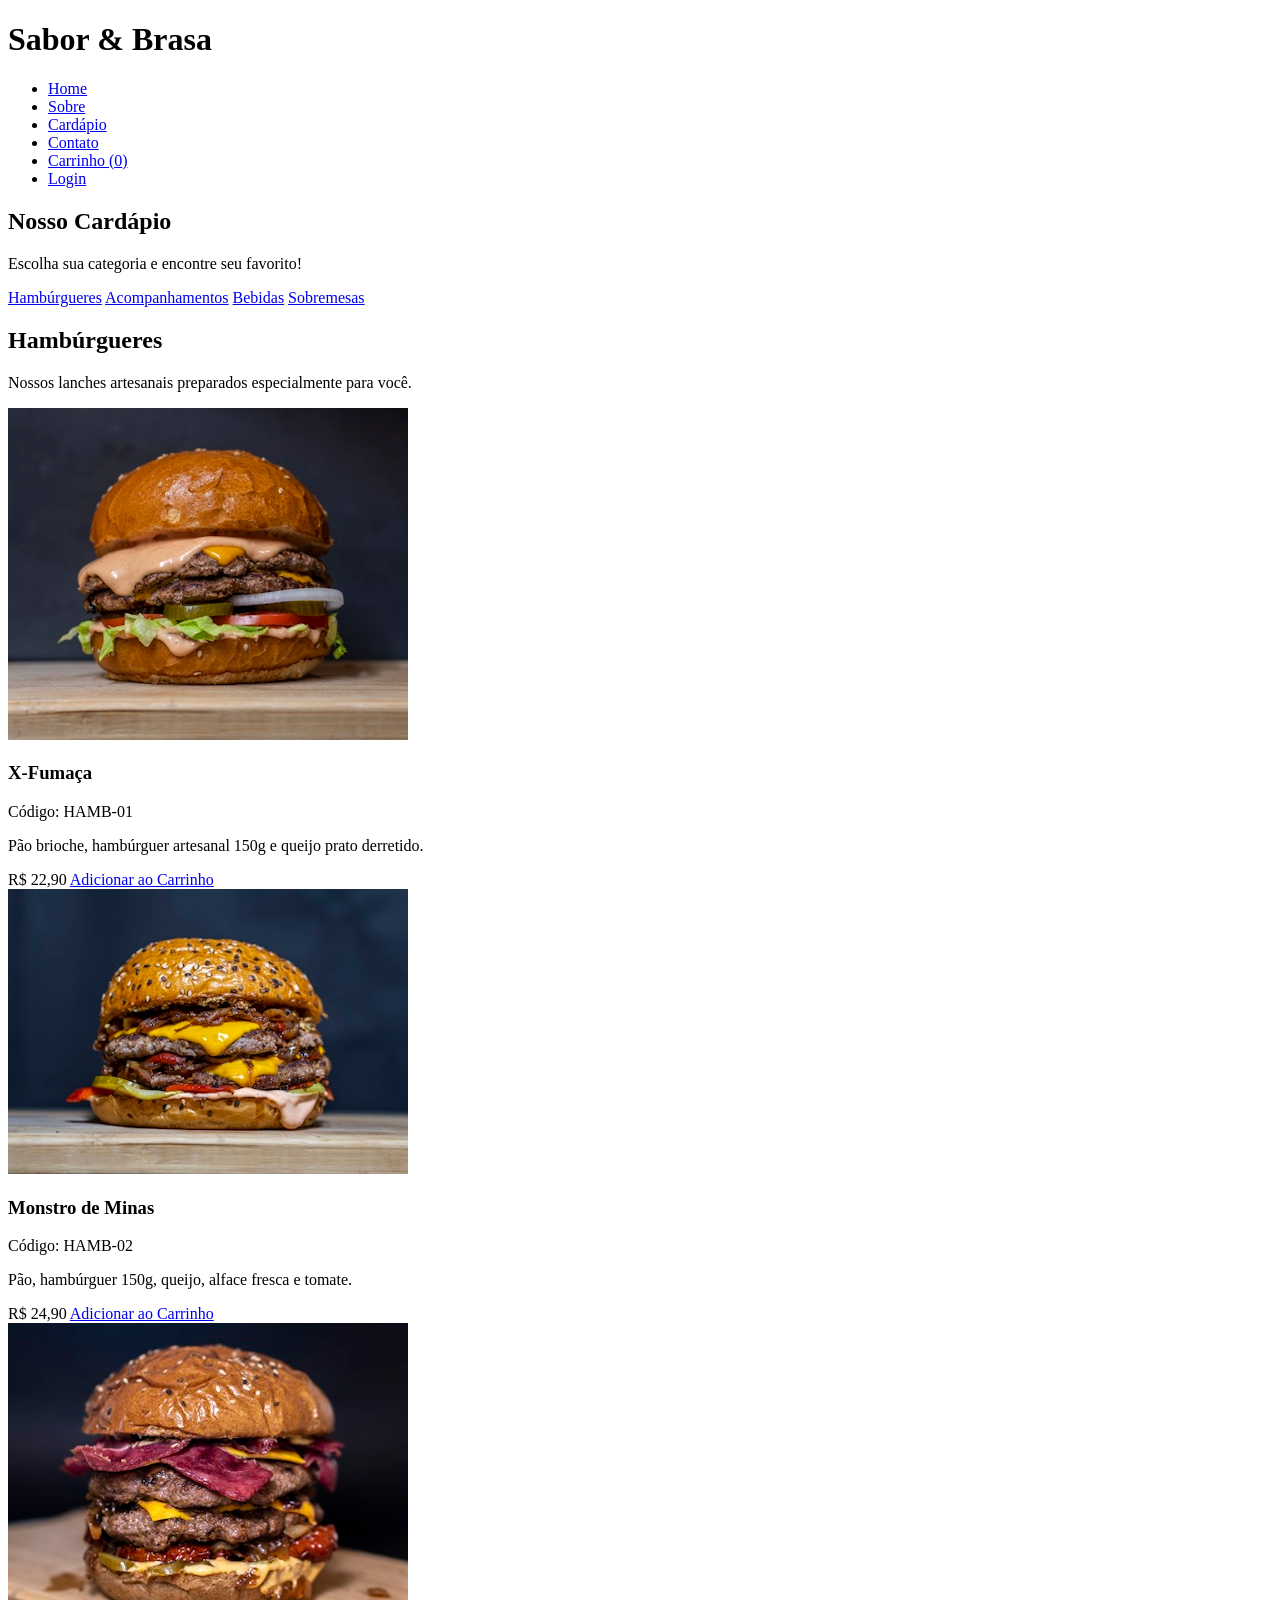
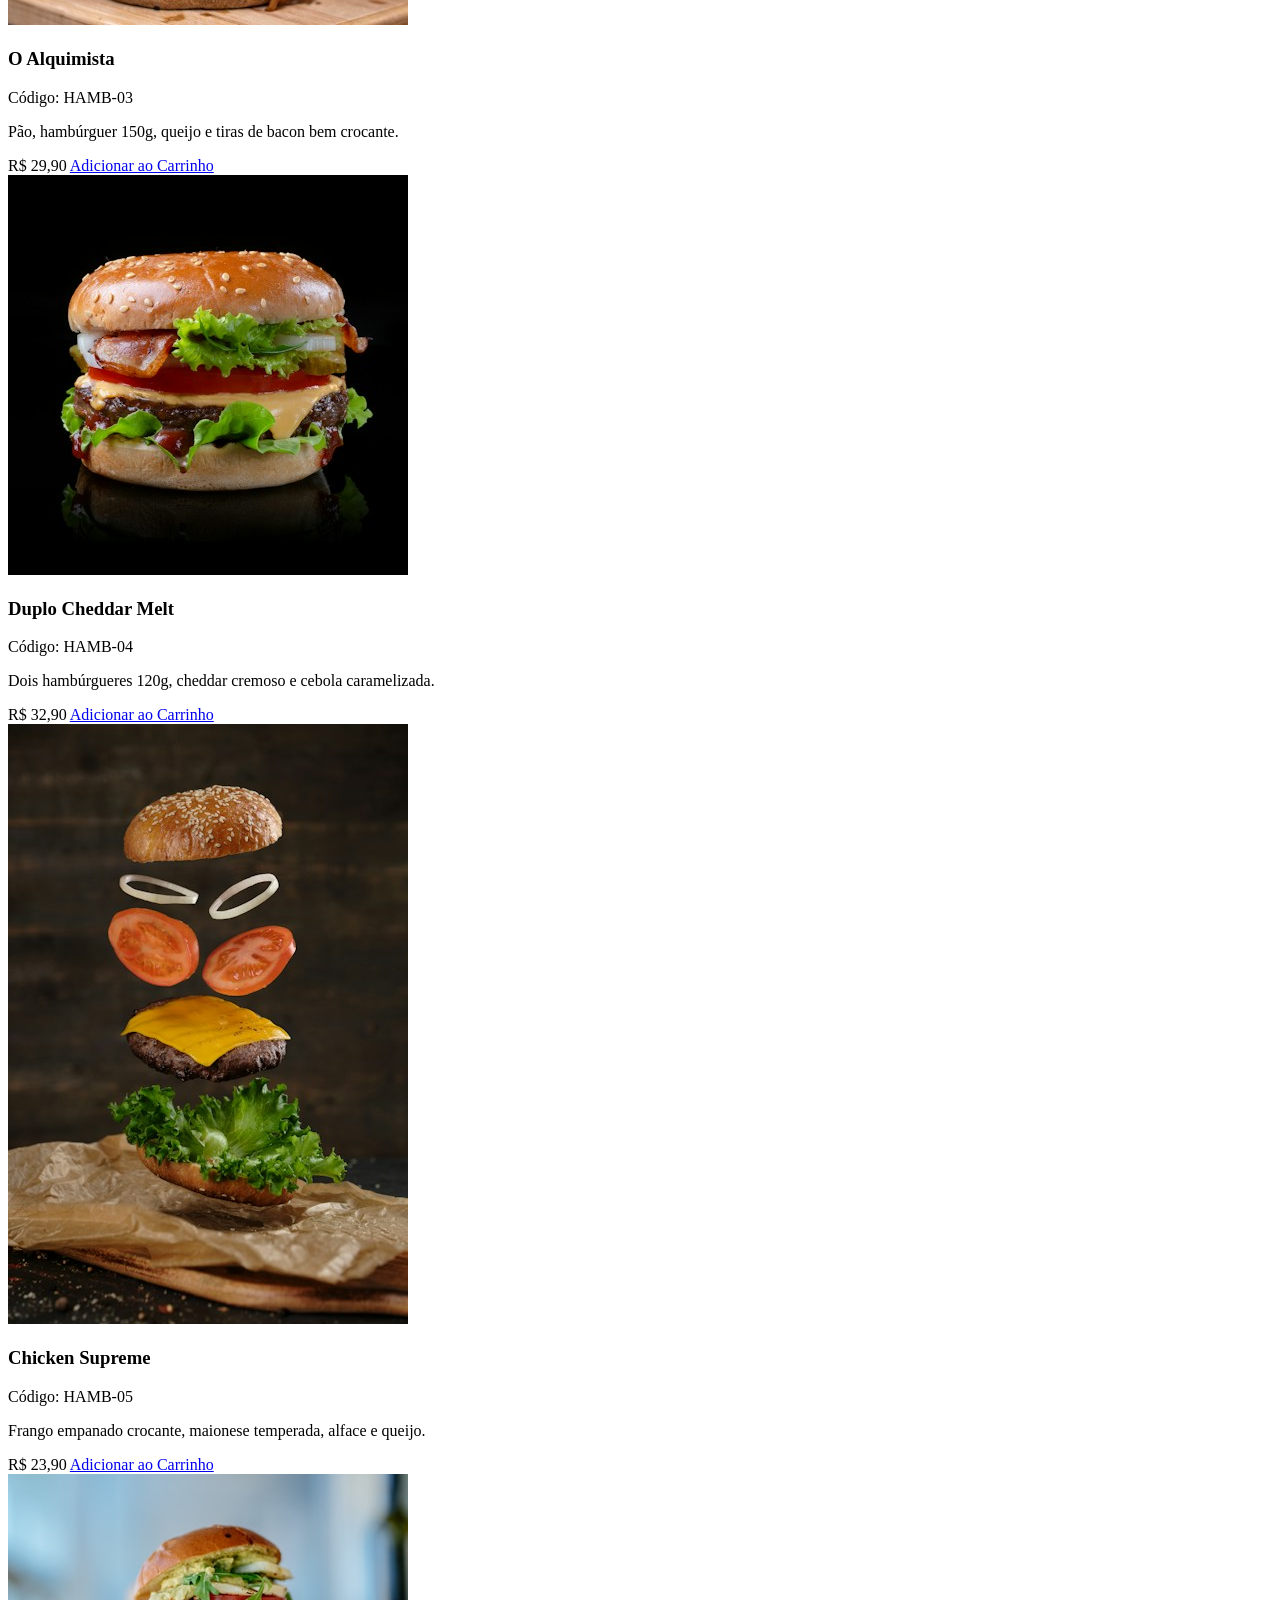
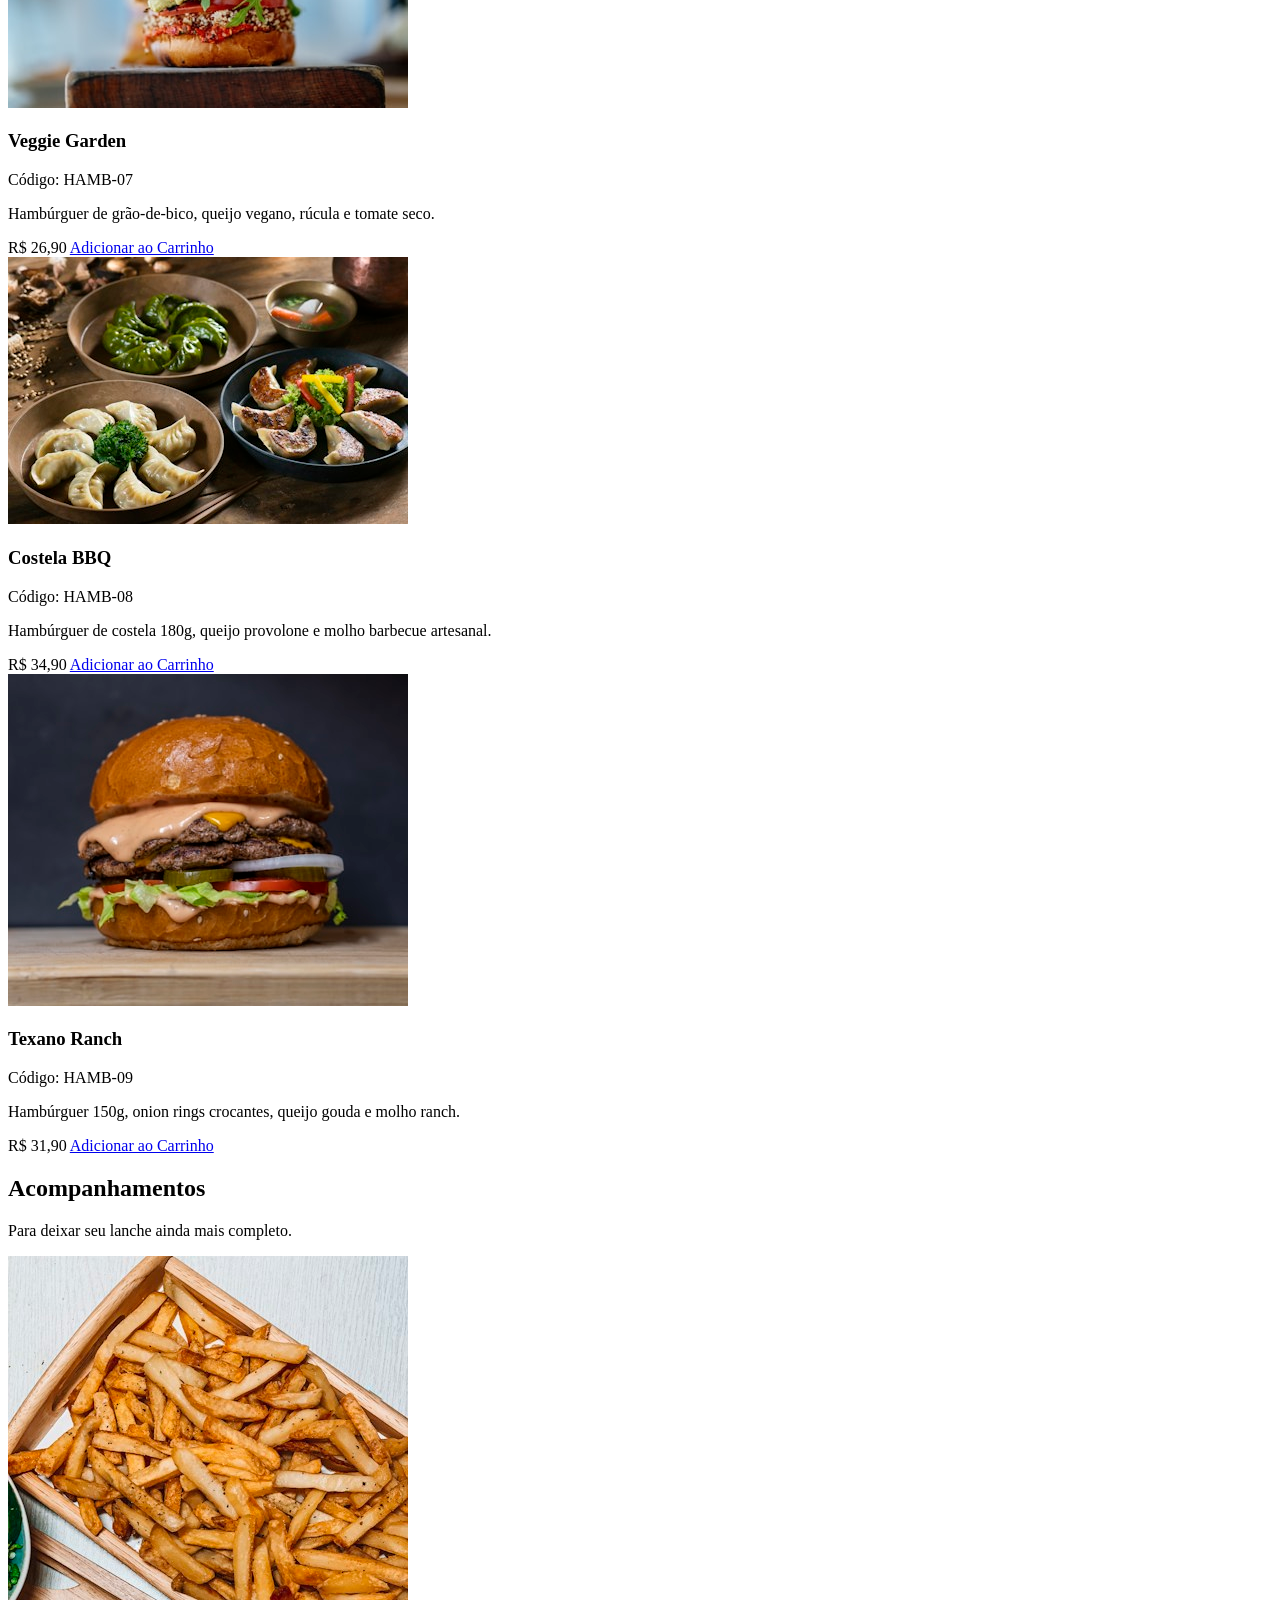
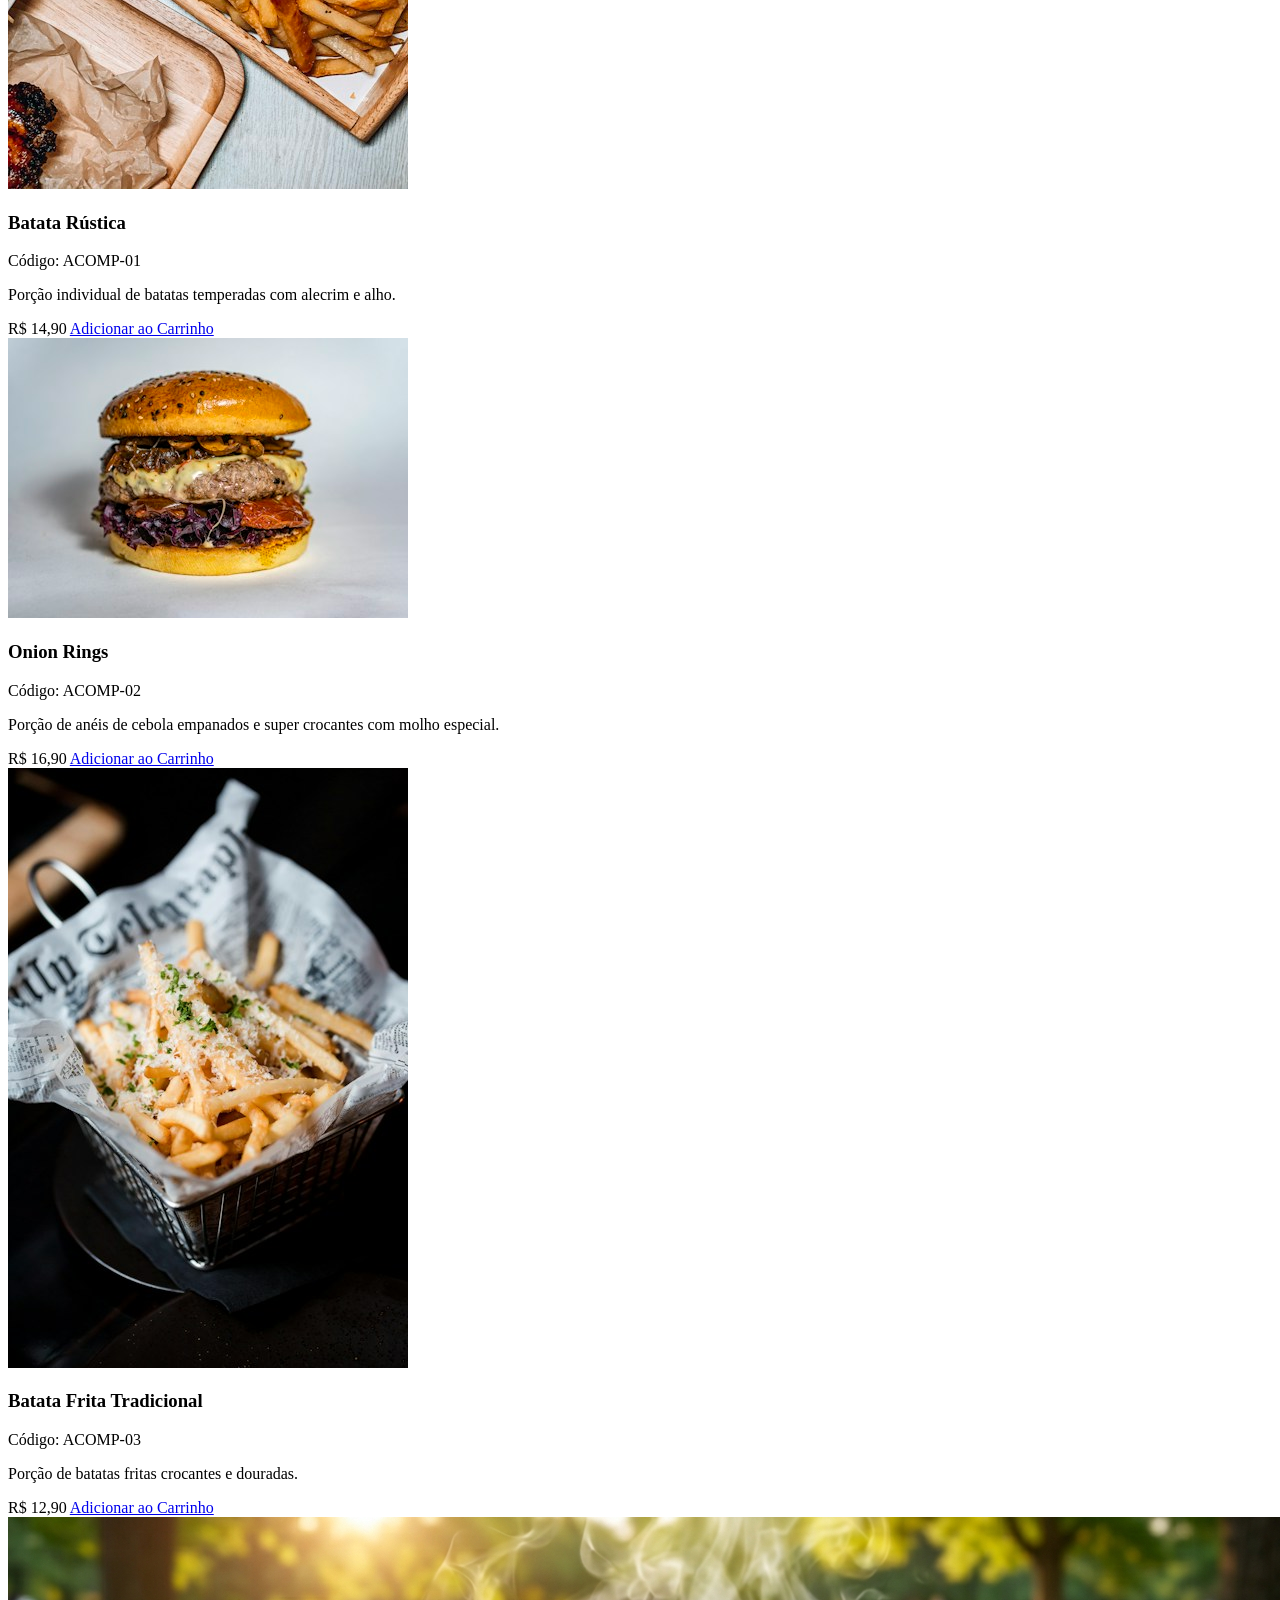
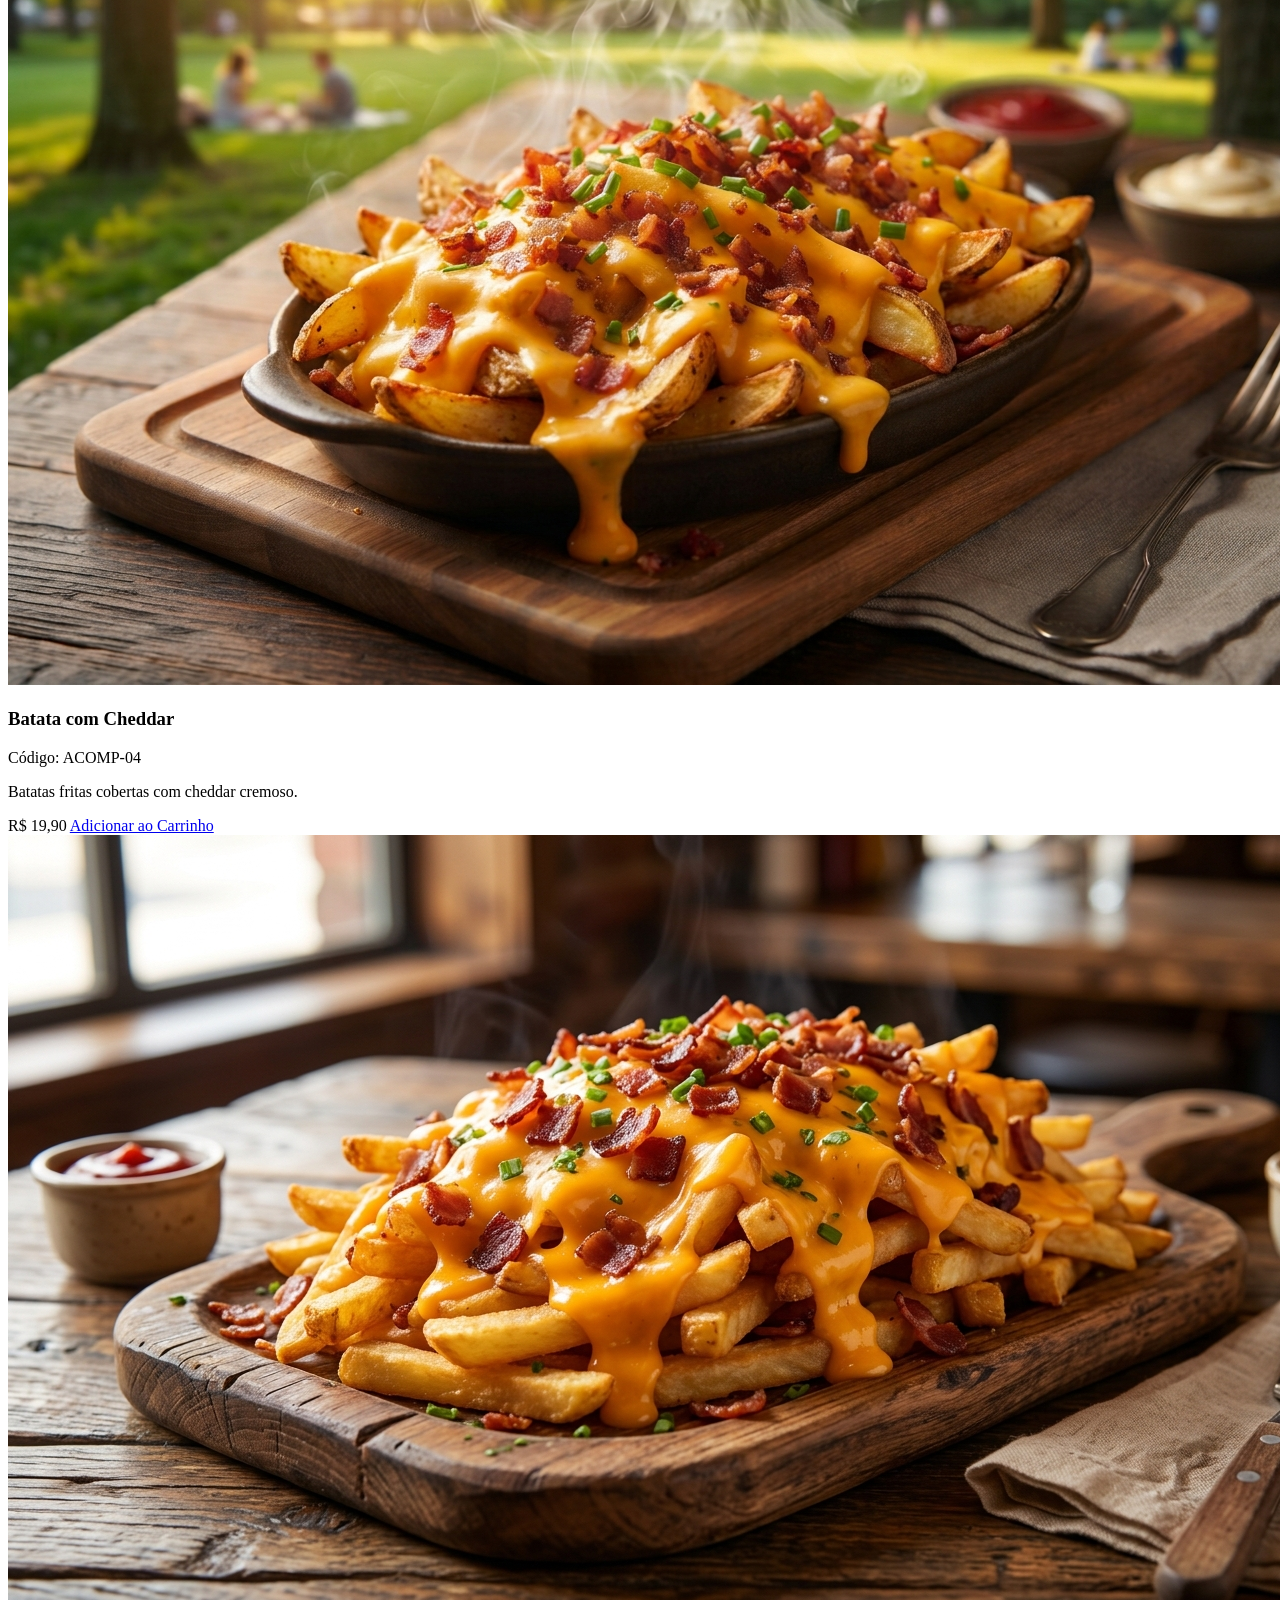
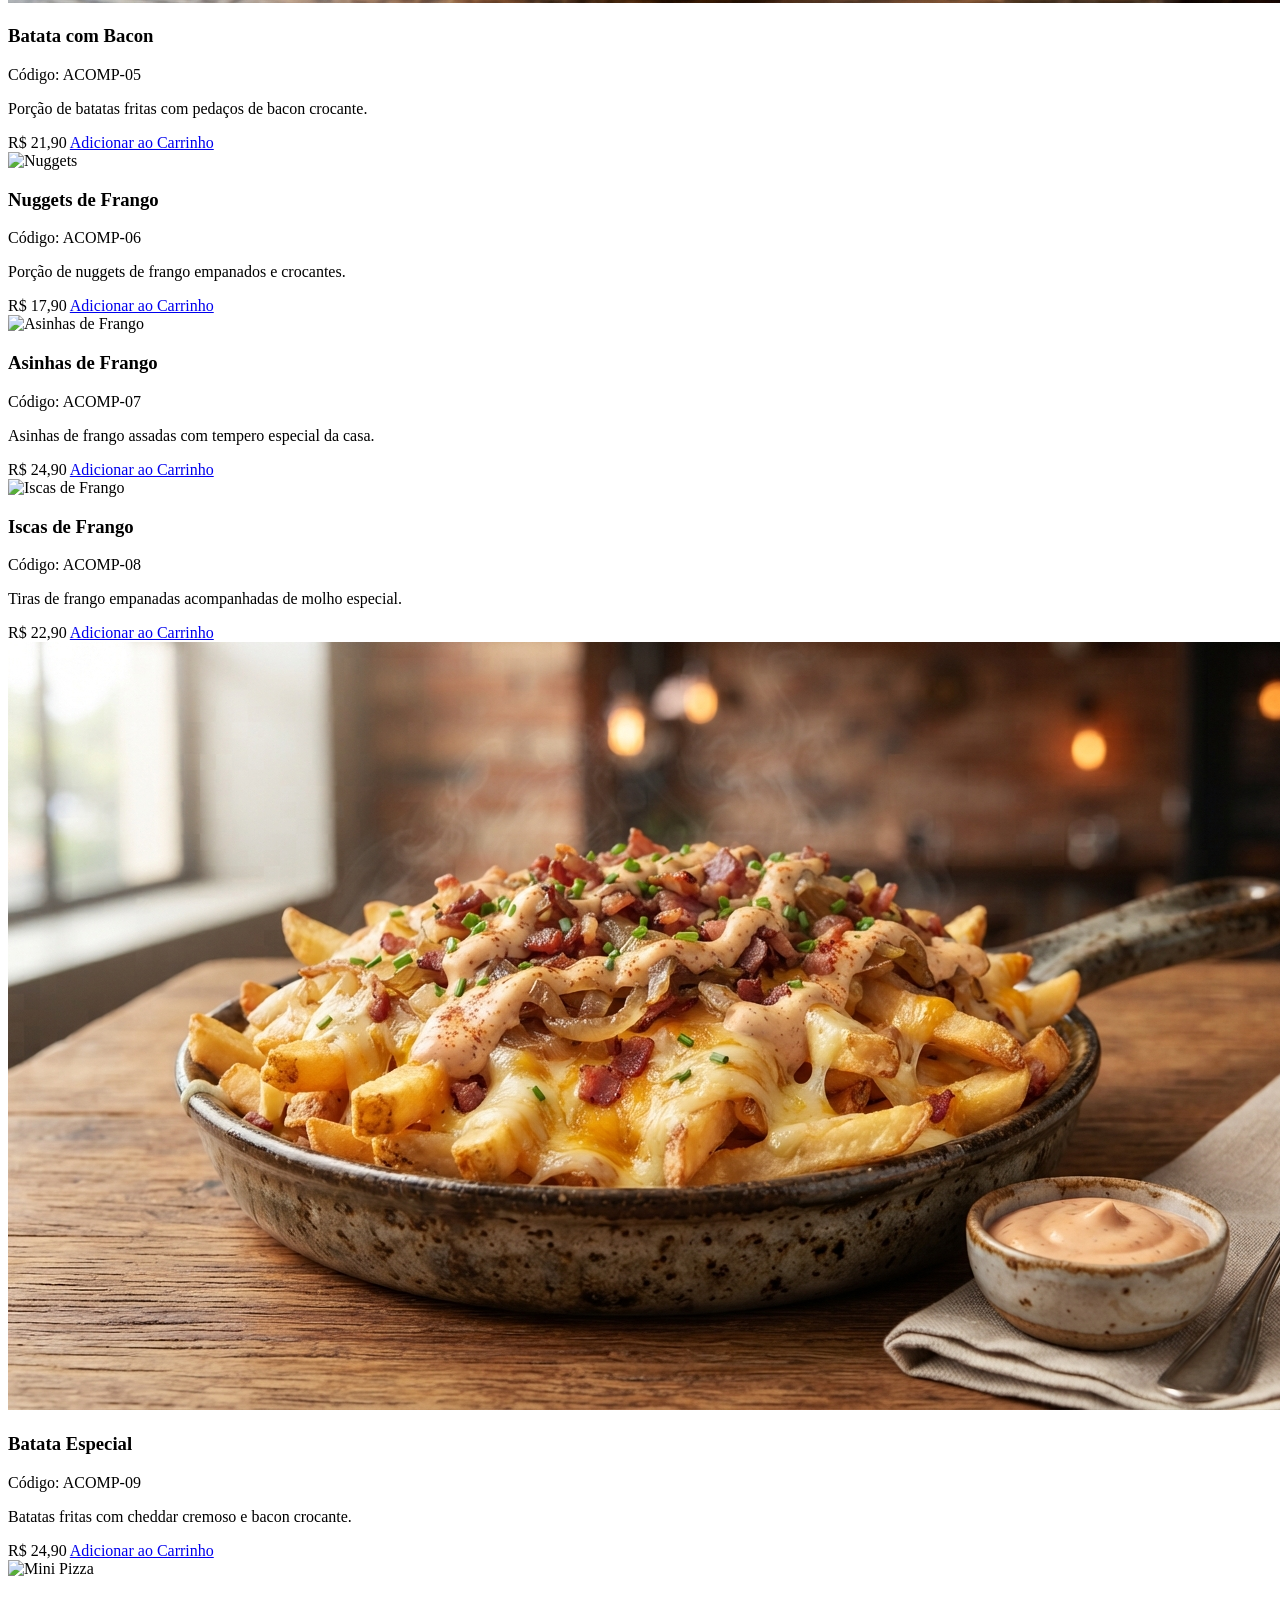
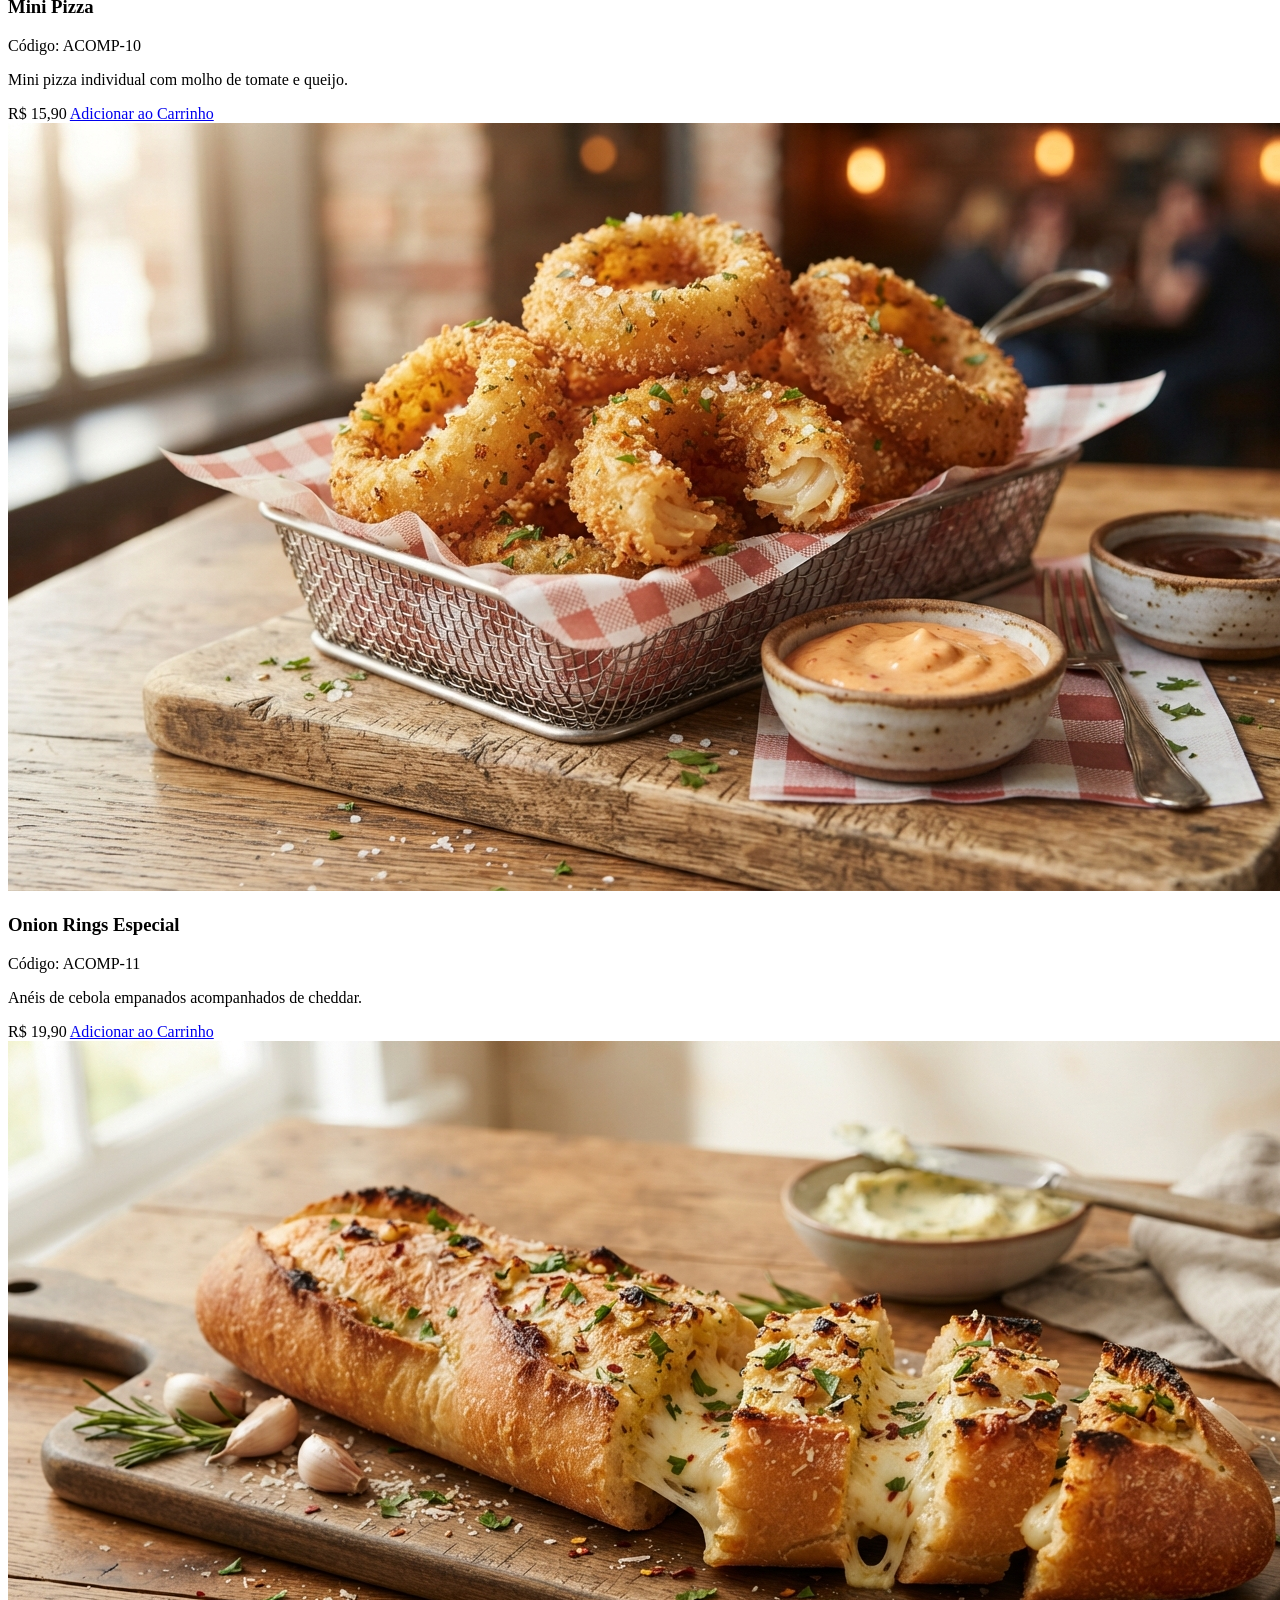
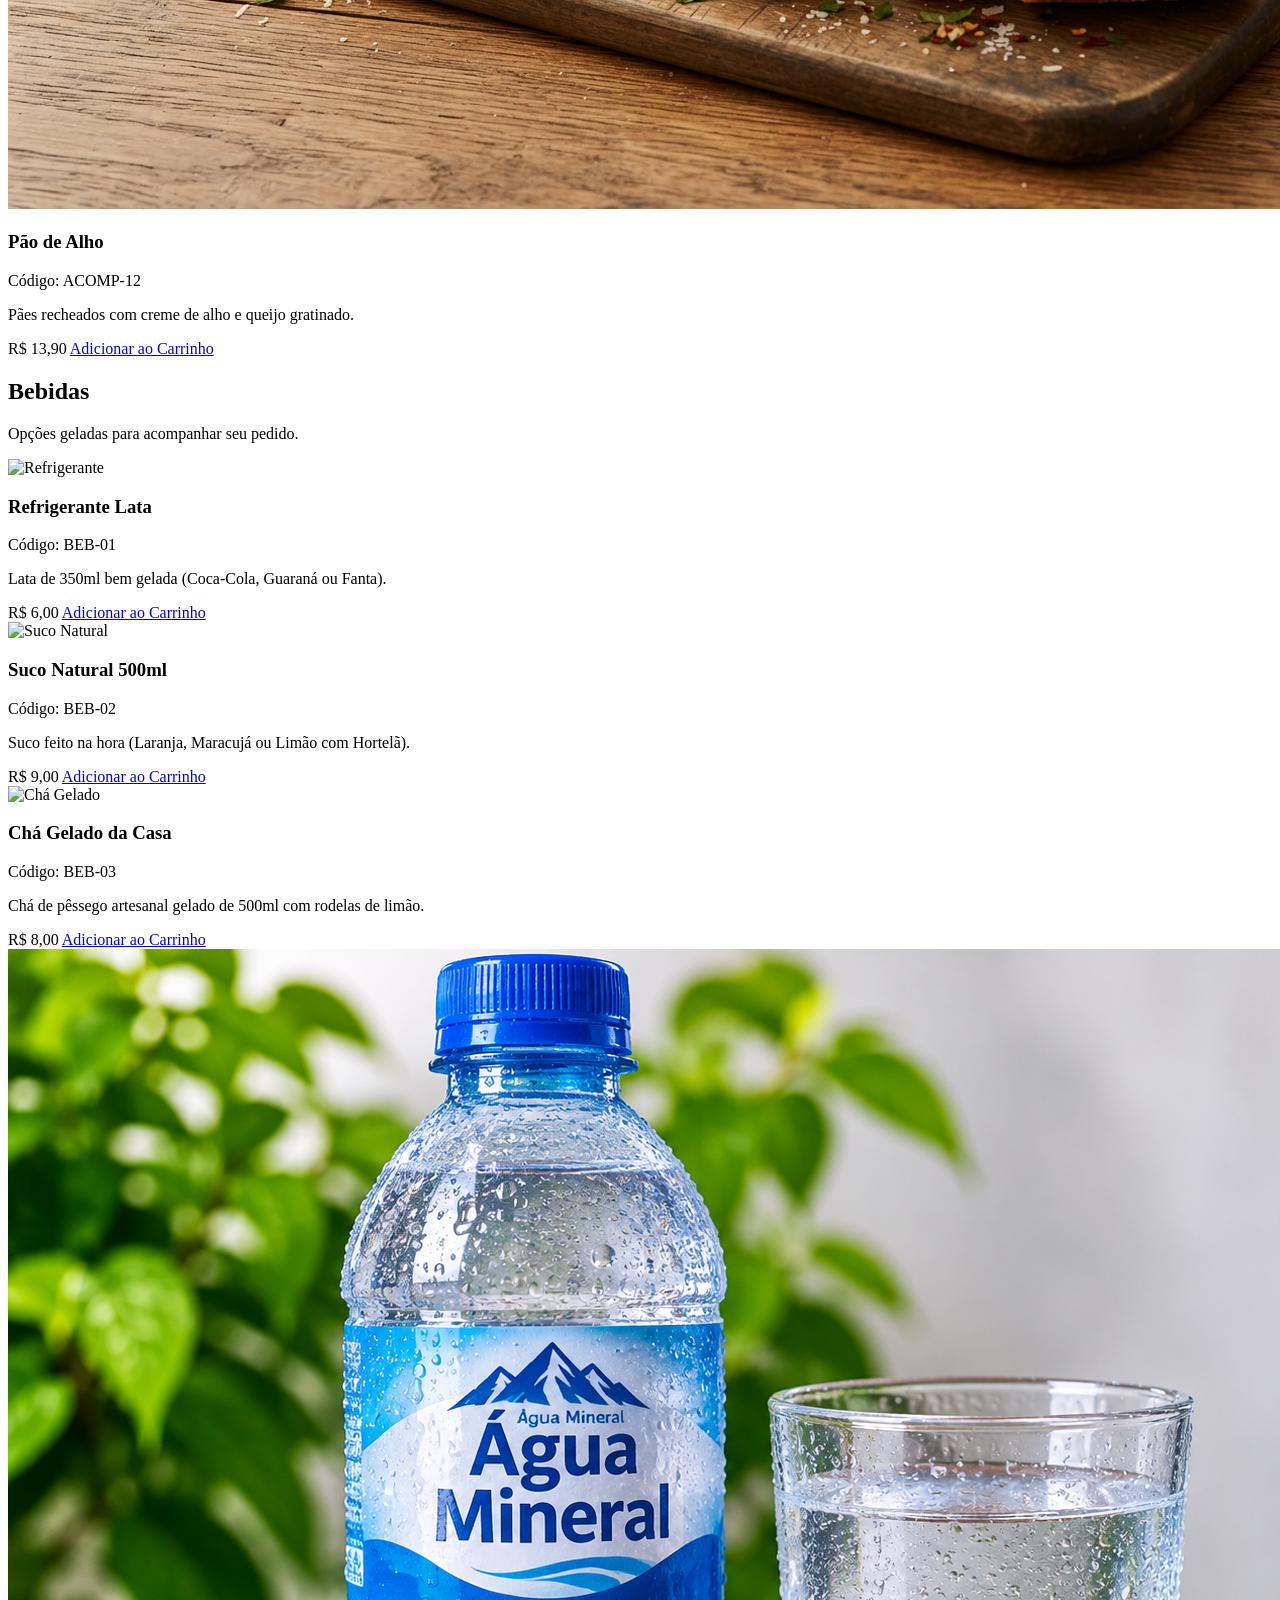
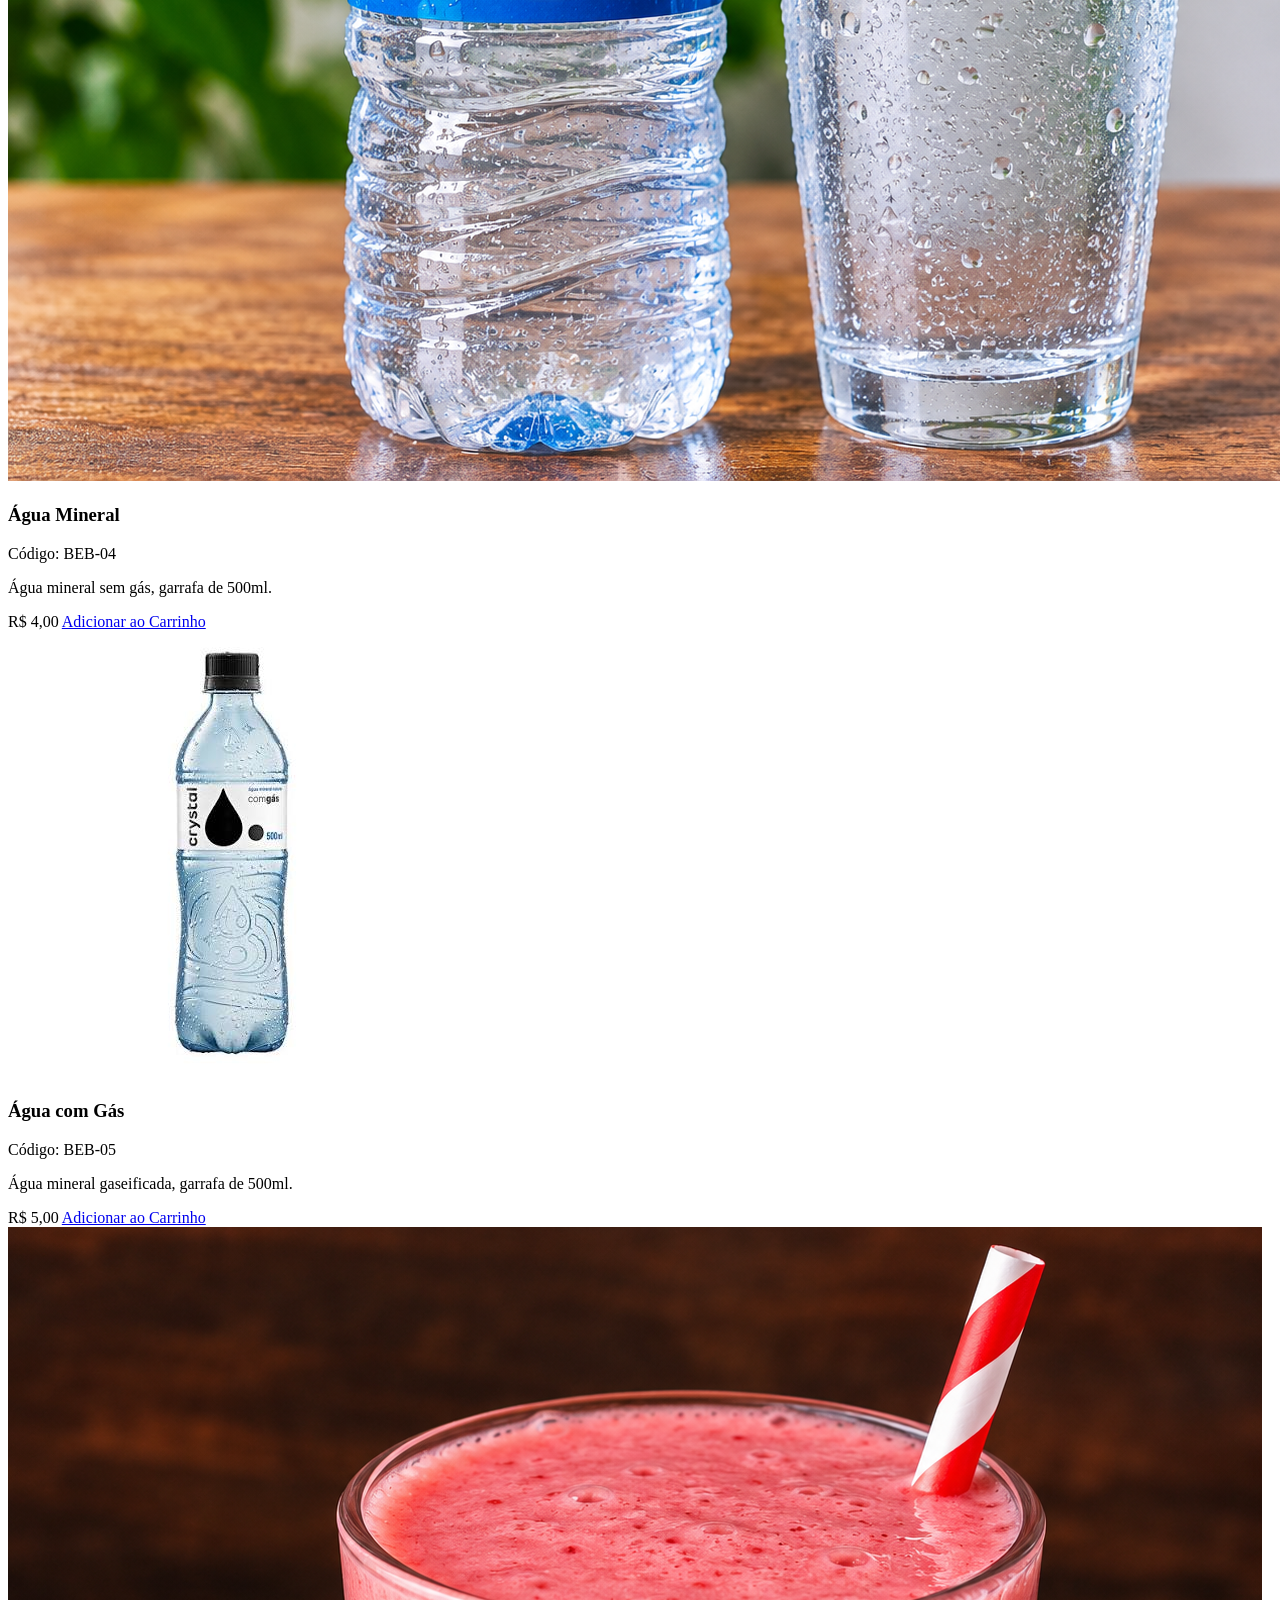
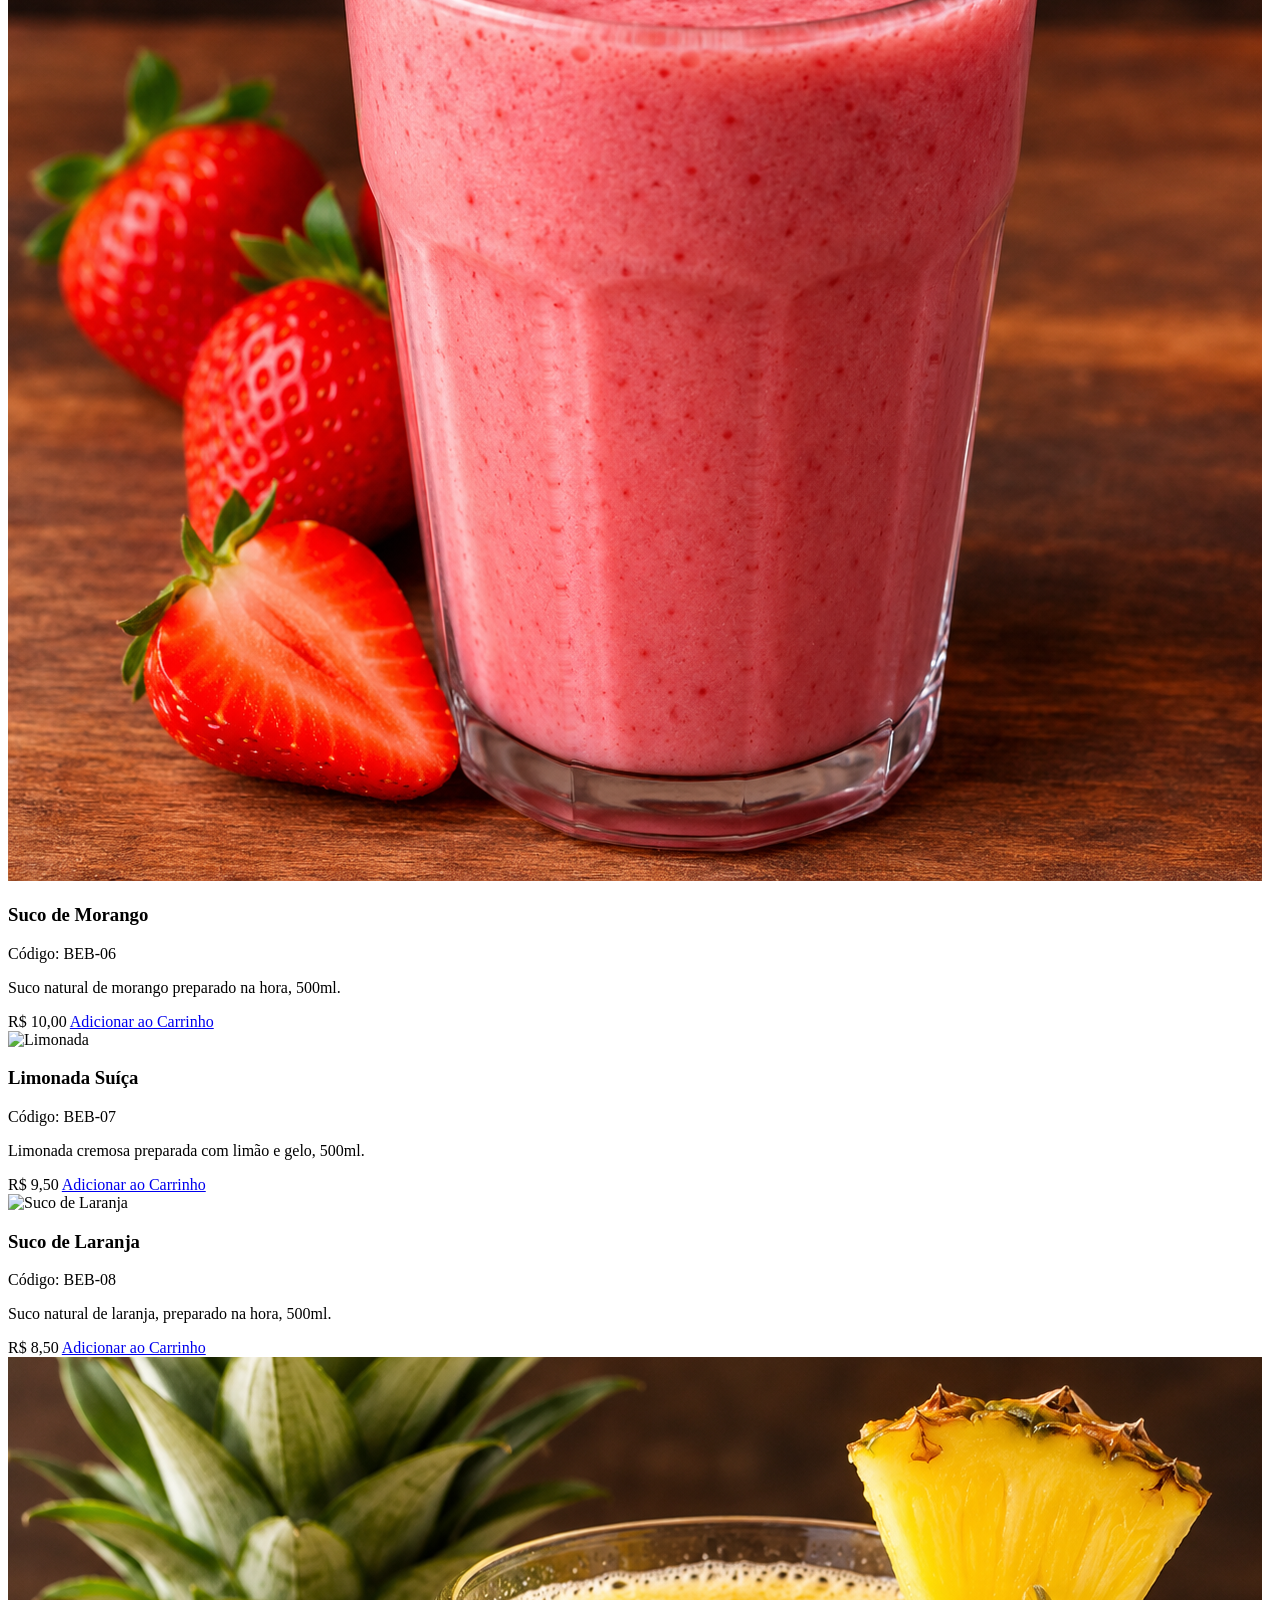
==== commit 1dc0131c: ". ." ====
--- a/cardapio.html
+++ b/cardapio.html
@@ -58,7 +58,7 @@
         <div class="cardapio-grid">
 
             <div class="cartao-produto">
-                <img src="https://images.unsplash.com/photo-1568901346375-23c9450c58cd?w=400" alt="X-Fumaça">
+                <img src="f1.jpg" alt="X-Fumaça">
                 <h3>X-Fumaça</h3>
                 <span class="sku">Código: HAMB-01</span>
                 <p class="descricao">Pão brioche, hambúrguer artesanal 150g e queijo prato derretido.</p>
@@ -67,7 +67,7 @@
             </div>
 
             <div class="cartao-produto">
-                <img src="https://images.unsplash.com/photo-1572802419224-296b0aeee0d9?w=400" alt="Monstro de Minas">
+                <img src="f2 (2).jpg" alt="Monstro de Minas">
                 <h3>Monstro de Minas</h3>
                 <span class="sku">Código: HAMB-02</span>
                 <p class="descricao">Pão, hambúrguer 150g, queijo, alface fresca e tomate.</p>
@@ -76,7 +76,7 @@
             </div>
 
             <div class="cartao-produto">
-                <img src="https://images.unsplash.com/photo-1553979459-d2229ba7433b?w=400" alt="O Alquimista">
+                <img src="f3.jpg" alt="O Alquimista">
                 <h3>O Alquimista</h3>
                 <span class="sku">Código: HAMB-03</span>
                 <p class="descricao">Pão, hambúrguer 150g, queijo e tiras de bacon bem crocante.</p>
@@ -85,7 +85,7 @@
             </div>
 
             <div class="cartao-produto">
-                <img src="https://images.unsplash.com/photo-1586190848861-99aa4a171e90?w=400" alt="Duplo Cheddar Melt">
+                <img src="f4.jpg" alt="Duplo Cheddar Melt">
                 <h3>Duplo Cheddar Melt</h3>
                 <span class="sku">Código: HAMB-04</span>
                 <p class="descricao">Dois hambúrgueres 120g, cheddar cremoso e cebola caramelizada.</p>
@@ -94,7 +94,7 @@
             </div>
 
             <div class="cartao-produto">
-                <img src="https://images.unsplash.com/photo-1625813506062-0aeb1d7a094b?w=400" alt="Chicken Supreme">
+                <img src="f5.jpg" alt="Chicken Supreme">
                 <h3>Chicken Supreme</h3>
                 <span class="sku">Código: HAMB-05</span>
                 <p class="descricao">Frango empanado crocante, maionese temperada, alface e queijo.</p>
@@ -103,7 +103,7 @@
             </div>
 
             <div class="cartao-produto">
-                <img src="https://images.unsplash.com/photo-1520072959219-c595dc870360?w=400" alt="Veggie Garden">
+                <img src="f6.jpg" alt="Veggie Garden">
                 <h3>Veggie Garden</h3>
                 <span class="sku">Código: HAMB-07</span>
                 <p class="descricao">Hambúrguer de grão-de-bico, queijo vegano, rúcula e tomate seco.</p>
@@ -112,7 +112,7 @@
             </div>
 
             <div class="cartao-produto">
-                <img src="https://images.unsplash.com/photo-1534422298391-e4f8c172dddb?w=400" alt="Costela BBQ">
+                <img src="f7.jpg" alt="Costela BBQ">
                 <h3>Costela BBQ</h3>
                 <span class="sku">Código: HAMB-08</span>
                 <p class="descricao">Hambúrguer de costela 180g, queijo provolone e molho barbecue artesanal.</p>
@@ -121,7 +121,7 @@
             </div>
 
             <div class="cartao-produto">
-                <img src="https://images.unsplash.com/photo-1568901346375-23c9450c58cd?w=400" alt="Texano Ranch">
+                <img src="f8.jpg" alt="Texano Ranch">
                 <h3>Texano Ranch</h3>
                 <span class="sku">Código: HAMB-09</span>
                 <p class="descricao">Hambúrguer 150g, onion rings crocantes, queijo gouda e molho ranch.</p>
@@ -143,7 +143,7 @@
         <div class="cardapio-grid">
 
             <div class="cartao-produto">
-                <img src="https://images.unsplash.com/photo-1576107232684-1279f390859f?w=400" alt="Batata Rústica">
+                <img src="f9.jpg" alt="Batata Rústica">
                 <h3>Batata Rústica</h3>
                 <span class="sku">Código: ACOMP-01</span>
                 <p class="descricao">Porção individual de batatas temperadas com alecrim e alho.</p>
@@ -152,7 +152,7 @@
             </div>
 
             <div class="cartao-produto">
-                <img src="https://images.unsplash.com/photo-1549611016-3a70d82b5040?w=400" alt="Onion Rings">
+                <img src="f10.jpg" alt="Onion Rings">
                 <h3>Onion Rings</h3>
                 <span class="sku">Código: ACOMP-02</span>
                 <p class="descricao">Porção de anéis de cebola empanados e super crocantes com molho especial.</p>
@@ -161,7 +161,7 @@
             </div>
 
             <div class="cartao-produto">
-                <img src="https://images.unsplash.com/photo-1573080496219-bb080dd4f877?w=400" alt="Batata Frita">
+                <img src="f11.jpg" alt="Batata Frita">
                 <h3>Batata Frita Tradicional</h3>
                 <span class="sku">Código: ACOMP-03</span>
                 <p class="descricao">Porção de batatas fritas crocantes e douradas.</p>
@@ -170,7 +170,7 @@
             </div>
 
             <div class="cartao-produto">
-                <img src="https://images.unsplash.com/photo-1630384060421-cb20d0e0649d?w=400" alt="Batata com Cheddar">
+                <img src="Gemini_Generated_Image_ksv6z3ksv6z3ksv6.jpg" alt="Batata com Cheddar">
                 <h3>Batata com Cheddar</h3>
                 <span class="sku">Código: ACOMP-04</span>
                 <p class="descricao">Batatas fritas cobertas com cheddar cremoso.</p>
@@ -179,7 +179,7 @@
             </div>
 
             <div class="cartao-produto">
-                <img src="https://images.unsplash.com/photo-1518013431117-eb1465fa5752?w=400" alt="Batata com Bacon">
+                <img src="Gemini_Generated_Image_m55001m55001m550.jpg" alt="Batata com Bacon">
                 <h3>Batata com Bacon</h3>
                 <span class="sku">Código: ACOMP-05</span>
                 <p class="descricao">Porção de batatas fritas com pedaços de bacon crocante.</p>
@@ -215,7 +215,7 @@
             </div>
 
             <div class="cartao-produto">
-                <img src="https://images.unsplash.com/photo-1573080496219-bb080dd4f877?w=400" alt="Batata com Cheddar e Bacon">
+                <img src="Gemini_Generated_Image_l80q27l80q27l80q.jpg" alt="Batata com Cheddar e Bacon">
                 <h3>Batata Especial</h3>
                 <span class="sku">Código: ACOMP-09</span>
                 <p class="descricao">Batatas fritas com cheddar cremoso e bacon crocante.</p>
@@ -233,7 +233,7 @@
             </div>
 
             <div class="cartao-produto">
-                <img src="https://images.unsplash.com/photo-1576107232684-1279f390859f?w=400" alt="Anéis de Cebola com Cheddar">
+                <img src="Gemini_Generated_Image_o3tk6go3tk6go3tk.jpg" alt="Anéis de Cebola com Cheddar">
                 <h3>Onion Rings Especial</h3>
                 <span class="sku">Código: ACOMP-11</span>
                 <p class="descricao">Anéis de cebola empanados acompanhados de cheddar.</p>
@@ -242,7 +242,7 @@
             </div>
 
             <div class="cartao-produto">
-                <img src="https://images.unsplash.com/photo-1513104890138-7c749659a591?w=400" alt="Pão de Alho">
+                <img src="Gemini_Generated_Image_qeiga1qeiga1qeig.jpg" alt="Pão de Alho">
                 <h3>Pão de Alho</h3>
                 <span class="sku">Código: ACOMP-12</span>
                 <p class="descricao">Pães recheados com creme de alho e queijo gratinado.</p>
@@ -291,7 +291,7 @@
             </div>
 
             <div class="cartao-produto">
-                <img src="https://images.unsplash.com/photo-1534353473418-4cfa6c56fd38?w=400" alt="Água Mineral">
+                <img src="Água Mineral Refrescante na Mesa.png" alt="Água Mineral">
                 <h3>Água Mineral</h3>
                 <span class="sku">Código: BEB-04</span>
                 <p class="descricao">Água mineral sem gás, garrafa de 500ml.</p>
@@ -300,7 +300,7 @@
             </div>
 
             <div class="cartao-produto">
-                <img src="images.jpg" alt="Água com Gás">
+                <img src="gg.jpg" alt="Água com Gás">
                 <h3>Água com Gás</h3>
                 <span class="sku">Código: BEB-05</span>
                 <p class="descricao">Água mineral gaseificada, garrafa de 500ml.</p>
@@ -309,7 +309,7 @@
             </div>
 
             <div class="cartao-produto">
-                <img src="https://images.unsplash.com/photo-1513558161293-cdaf765ed2fd?w=400" alt="Suco de Morango">
+                <img src="Vitamina de morango com canudo listrado (1).png" alt="Suco de Morango">
                 <h3>Suco de Morango</h3>
                 <span class="sku">Código: BEB-06</span>
                 <p class="descricao">Suco natural de morango preparado na hora, 500ml.</p>
@@ -336,7 +336,7 @@
             </div>
 
             <div class="cartao-produto">
-                <img src="https://images.unsplash.com/photo-1513558161293-cdaf765ed2fd?w=400" alt="Suco de Abacaxi">
+                <img src="Suco de abacaxi com frutas tropicais.png" alt="Suco de Abacaxi">
                 <h3>Suco de Abacaxi</h3>
                 <span class="sku">Código: BEB-09</span>
                 <p class="descricao">Suco refrescante de abacaxi natural, 500ml.</p>
@@ -385,7 +385,7 @@
         <div class="cardapio-grid">
 
             <div class="cartao-produto">
-                <img src="https://images.unsplash.com/photo-1551024601-bec78aea704b?w=400" alt="Brownie com Sorvete">
+                <img src="Gemini_Generated_Image_llywgvllywgvllyw.jpg" alt="Brownie com Sorvete">
                 <h3>Brownie com Sorvete</h3>
                 <span class="sku">Código: SOBRE-02</span>
                 <p class="descricao">Brownie quente de chocolate acompanhado de bola de sorvete de baunilha.</p>
@@ -412,7 +412,7 @@
             </div>
 
             <div class="cartao-produto">
-                <img src="https://images.unsplash.com/photo-1551024506-0bccd828d307?w=400" alt="Donuts">
+                <img src="Gemini_Generated_Image_tjid7ktjid7ktjid.jpg" alt="Donuts">
                 <h3>Donuts de Chocolate</h3>
                 <span class="sku">Código: SOBRE-06</span>
                 <p class="descricao">Donut macio com cobertura de chocolate.</p>
@@ -448,7 +448,7 @@
             </div>
 
             <div class="cartao-produto">
-                <img src="https://images.unsplash.com/photo-1563805042-7684c019e1cb?w=400" alt="Banana Split">
+                <img src="Banana split irresistível com cerejas.png" alt="Banana Split">
                 <h3>Banana Split</h3>
                 <span class="sku">Código: SOBRE-10</span>
                 <p class="descricao">Banana acompanhada de sorvete, calda e chantilly.</p>
@@ -457,7 +457,7 @@
             </div>
 
             <div class="cartao-produto">
-                <img src="https://images.unsplash.com/photo-1557142046-c704a3adf364?w=400" alt="Açaí">
+                <img src="Gemini_Generated_Image_jpu575jpu575jpu5.jpg" alt="Açaí">
                 <h3>Açaí na Tigela</h3>
                 <span class="sku">Código: SOBRE-11</span>
                 <p class="descricao">Açaí cremoso com granola e leite condensado.</p>
